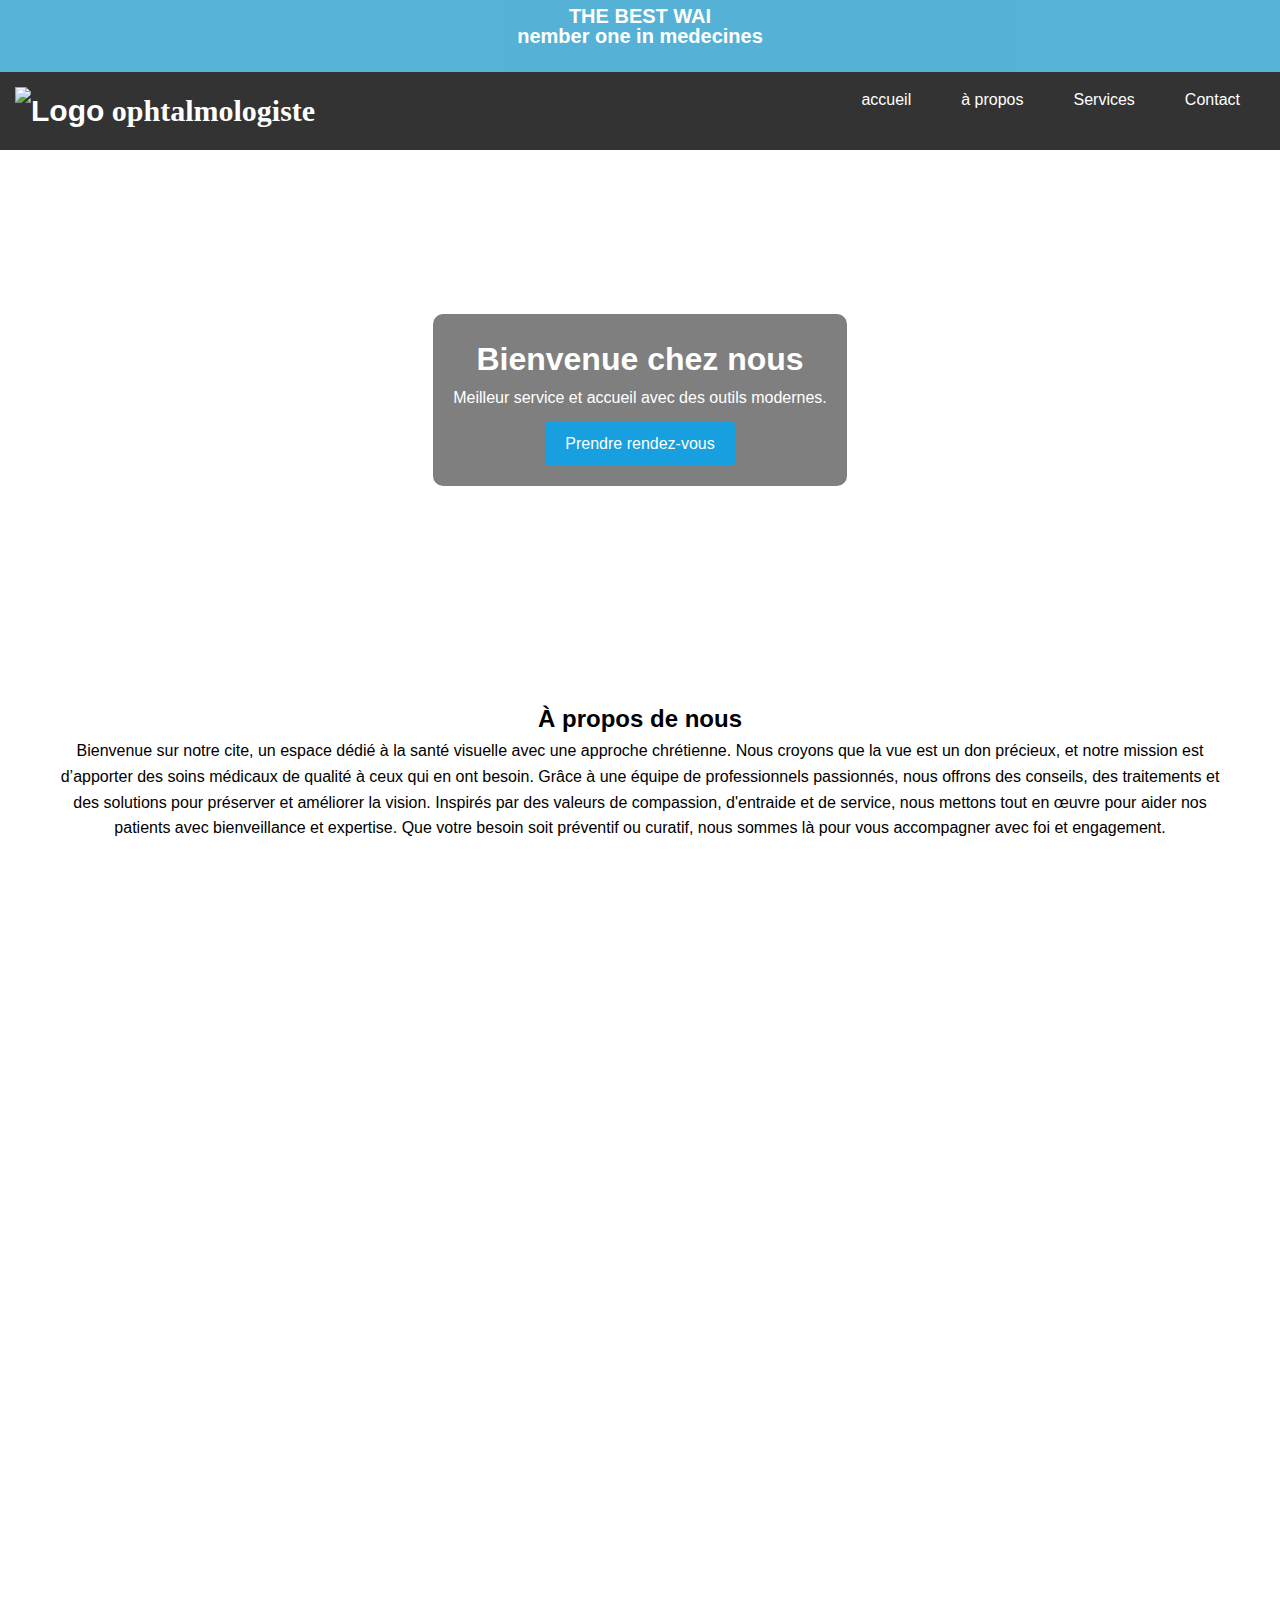
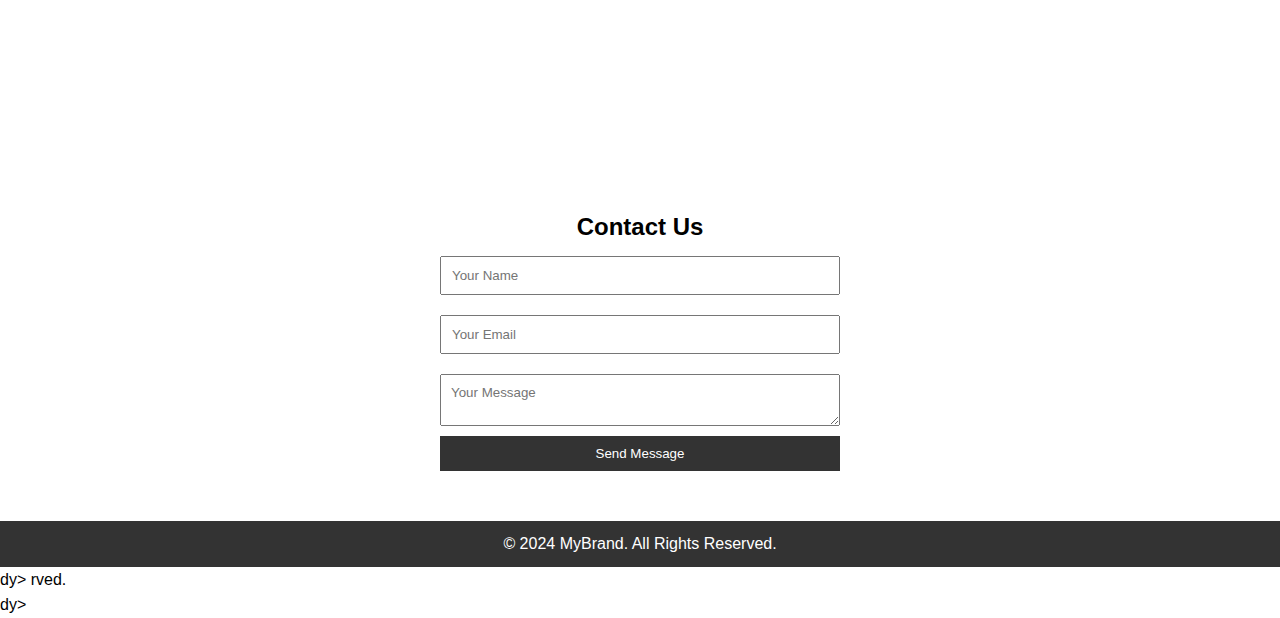
==== index.html @ 0e2961f7 "Update and rename html.html to index.html" ====
<!DOCTYPE html>
<html lang="en">
<head>
    <meta charset="UTF-8">




    <meta name="viewport" content="width=device-width, initial-scale=1.0">
    <title>Modern Business Website</title>
    <link rel="stylesheet" href="css.css">
    <script defer src="java script.js"></script>

</head>
<body>
      
    <div class="borderimg">nember one in medecines</div>

    <!-- Header Section -->
    
    <header>
        <div class="logo">
        
            <img src="https://encrypted-tbn0.gstatic.com/images?q=tbn:ANd9GcQ0e7bwdrdJiorG4YDumGVyzhPv2bju7knQDw&s" alt="Logo" width="100">
            ophtalmologiste
         
           
    
        </div>
        <nav>
            <ul>
                <li><a href="#home">accueil</a></li>
                <li><a href="#about">à propos</a></li>
                <li><a href="#services">Services</a></li>
                <li><a href="#contact">Contact</a></li>
            </ul>
        </nav>
    </header>

     


    <!-- Hero Section -->
    <section id="home" class="hero">
        <div class="hero-content">
            <h1>Bienvenue chez nous</h1>
            <p>Meilleur service et accueil avec des outils modernes.</p>
            <a href="#contact" class="btn">Prendre rendez-vous</a>
        </div>
    </section>

    <!-- About Section -->
    <section id="about">
        <h2>À propos de nous</h2>
        <p>Bienvenue sur notre cite, un espace dédié à la santé visuelle avec une approche chrétienne. Nous croyons que la vue est un don précieux, et notre mission est d’apporter des soins médicaux de qualité à ceux qui en ont besoin.

            Grâce à une équipe de professionnels passionnés, nous offrons des conseils, des traitements et des solutions pour préserver et améliorer la vision. Inspirés par des valeurs de compassion, d'entraide et de service, nous mettons tout en œuvre pour aider nos patients avec bienveillance et expertise.
            
            Que votre besoin soit préventif ou curatif, nous sommes là pour vous accompagner avec foi et engagement.</p>
    </section>

    <!-- Services Section -->
    <section id="services">
        <h2>Our Services</h2>
        <div class="service-box">
            <div class="service">
                <h3>Correction de la vision</h3>
                <p>Prescription et adaptation de lunettes et lentilles de contact.</p>
                <img src="https://images.pexels.com/photos/1130623/pexels-photo-1130623.jpeg?auto=compress&cs=tinysrgb&w=600" width="400" height="600">
            </div>
            <div class="service">
                <h3>Consultations ophtalmologiques </h3>
                <p>Examen complet de la vue pour diagnostiquer et traiter les troubles visuels.
                </p>
                <img src="https://images.pexels.com/photos/7580246/pexels-photo-7580246.jpeg?auto=compress&cs=tinysrgb&w=600&lazy=load" width="400" height="600">
            </div>
            <div class="service">
                <h3>Chirurgie des yeux</h3>
                <p>Interventions pour la cataracte, la correction de la vision au laser, et autres opérations.</p>
                <img src="https://images.pexels.com/photos/5765827/pexels-photo-5765827.jpeg?auto=compress&cs=tinysrgb&w=600" width="400" height="600">
            </div>
        </div>
    </section>

    <!-- Contact Section -->
    <section id="contact">
        <h2>Contact Us</h2>
        <form>
            <input type="text" placeholder="Your Name" required>
            <input type="email" placeholder="Your Email" required>
            <textarea placeholder="Your Message" required></textarea>
            <button type="submit">Send Message</button>
        </form>
    </section>

    <!-- Footer -->
    <footer>
        <p>&copy; 2024 MyBrand. All Rights Reserved.</p>
    </footer>

</body>
</html>dy>
</html>rved.</p>
    </footer>

</body>
</html>dy>
</html>
---- css.css ----
* {
    margin: 0;
    padding: 0;
    box-sizing: border-box;
    font-family: Arial, sans-serif;
}



  

body {
    line-height: 1.6;
    background-color: #ffffff;
}

/* Header */
header {
    display: flex;
    justify-content: space-between;
    padding: 15px;
    background: #333;
    color: #fff;
}

.logo {

    font-family: cursive;
    font-size: 30px;
    font-weight: bold;
}



.borderimg {
    position: relative;
    padding: 20px;
    text-align: center;
    font-size: 20px;
    font-weight: bold;
    background: rgba(4, 141, 196, 0.842); /* Semi-transparent blue */
    color: white; /* Text color */
    opacity: 0.8; /* Adjust transparency of border */
    
}

.borderimg::before {
    content: "THE BEST WAI";
    position: absolute;
    top: -15px; left: -15px; right: -15px; bottom: -15px;
    border: 15px solid transparent;
    border-image: url("https://www.w3schools.com/html/img_girl.jpg") 30 round;
    opacity: 1; /* Adjust transparency of border */
    pointer-events: none; /* Prevent interaction issues */
}

nav ul li:hover {
   color: #333;
   font-size: 17px;
}

section div a:hover{
   font-family: 'Segoe UI', Tahoma, Geneva, Verdana, sans-serif;
   font-size: 17px;
}


nav ul {
    list-style: none;
    display: flex;
    
}

nav ul li {
    margin: 0 25px;
}

nav ul li a {
    text-decoration: none;
    color: #fff;
}

/* Hero Section */
/*.hero {
    background: url('https://source.unsplash.com/1600x900/?business') no-repeat center center/cover;
    height: 100vh;
    display: flex;
    align-items: center;
    justify-content: center;
    text-align: center;
    color: white;
}*/
.hero {
    background-image: url("https://images.pexels.com/photos/356040/pexels-photo-356040.jpeg?auto=compress&cs=tinysrgb&w=1260&h=750&dpr=1");
    background-size: cover;
    background-position: center;
    height: 500px; /* Adjust height as needed */
    color: white; /* Ensure text is visible */
    text-align: center;
    display: flex;
    justify-content: center;
    align-items: center;
}



.hero-content {
    background: rgba(0, 0, 0, 0.5);
    padding: 20px;
    border-radius: 10px;
}

.btn {
    display: inline-block;
    margin-top: 10px;
    padding: 10px 20px;
    background: #179fdf;
    color: white;
    text-decoration: none;
    border-radius: 5px;
}

/* Sections */
section {
    padding: 50px;
    text-align: center;
}

.service-box {
    display: flex;
    justify-content: space-around;
}

.service {
    background: white;
    padding: 20px;
    width: 30%;
    box-shadow: 2px 2px 10px rgba(0, 0, 0, 0.1);

}

/* Contact */
form {
    display: flex;
    flex-direction: column;
    max-width: 400px;
    margin: auto;
}

form input, form textarea {
    margin: 10px 0;
    padding: 10px;
    width: 100%;
}

form button {
    padding: 10px;
    background: #333;
    color: white;
    border: none;
}

/* Footer */
footer {
    background: #333;
    color: white;
    text-align: center;
    padding: 10px;
}

/* Animation effect for services - Slide in from left */
#services {
    opacity: 0;
    transform: translateX(-100px); /* Start from the left */
    transition: opacity 1s ease-out, transform 1s ease-out;
}

#services.visible {
    opacity: 1;
    transform: translateX(0); /* Move to normal position */
}
/* Animation effect for services */
#about {
    opacity: 0;
    transform: translateY(50px);
    transition: opacity 1s ease-out, transform 1s ease-out;
}

#about.visible {
    opacity: 1;
    transform: translateY(0);






<style>
    body { background-color: red !important; }
</style>
}
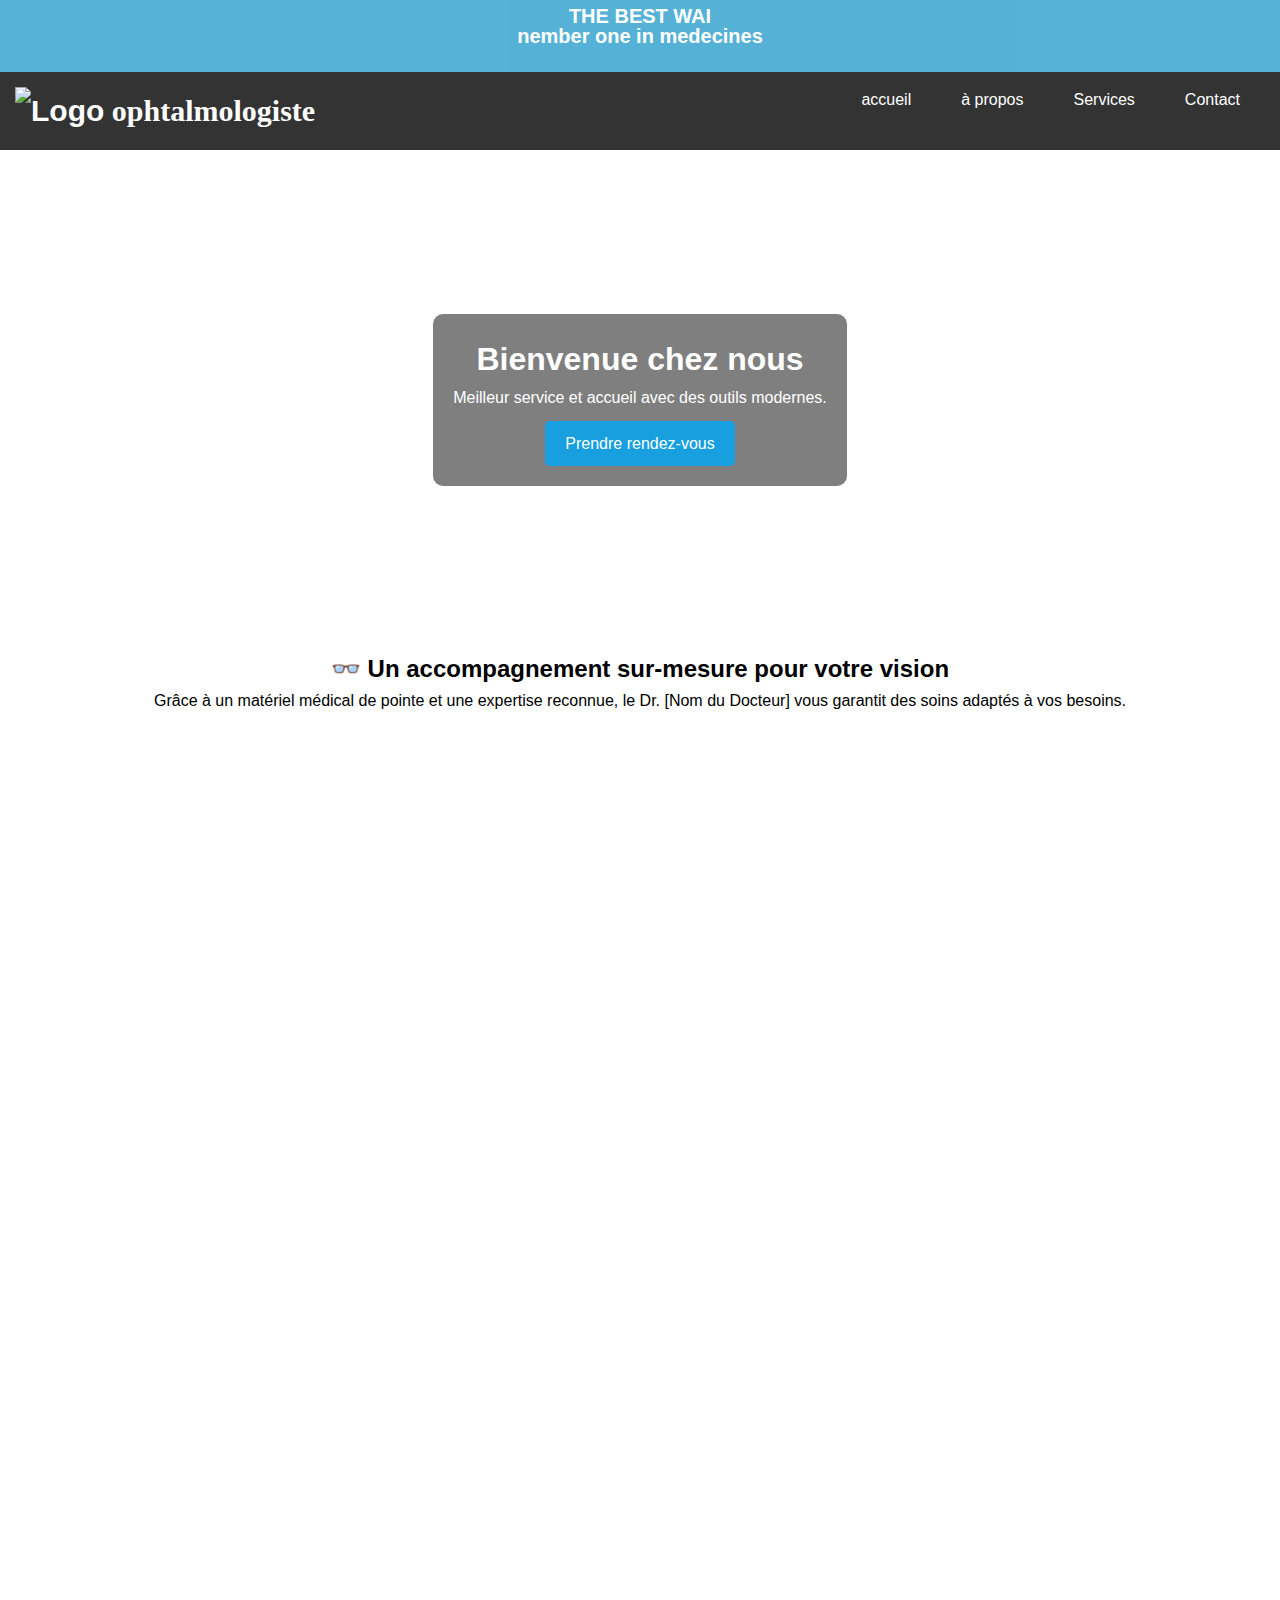
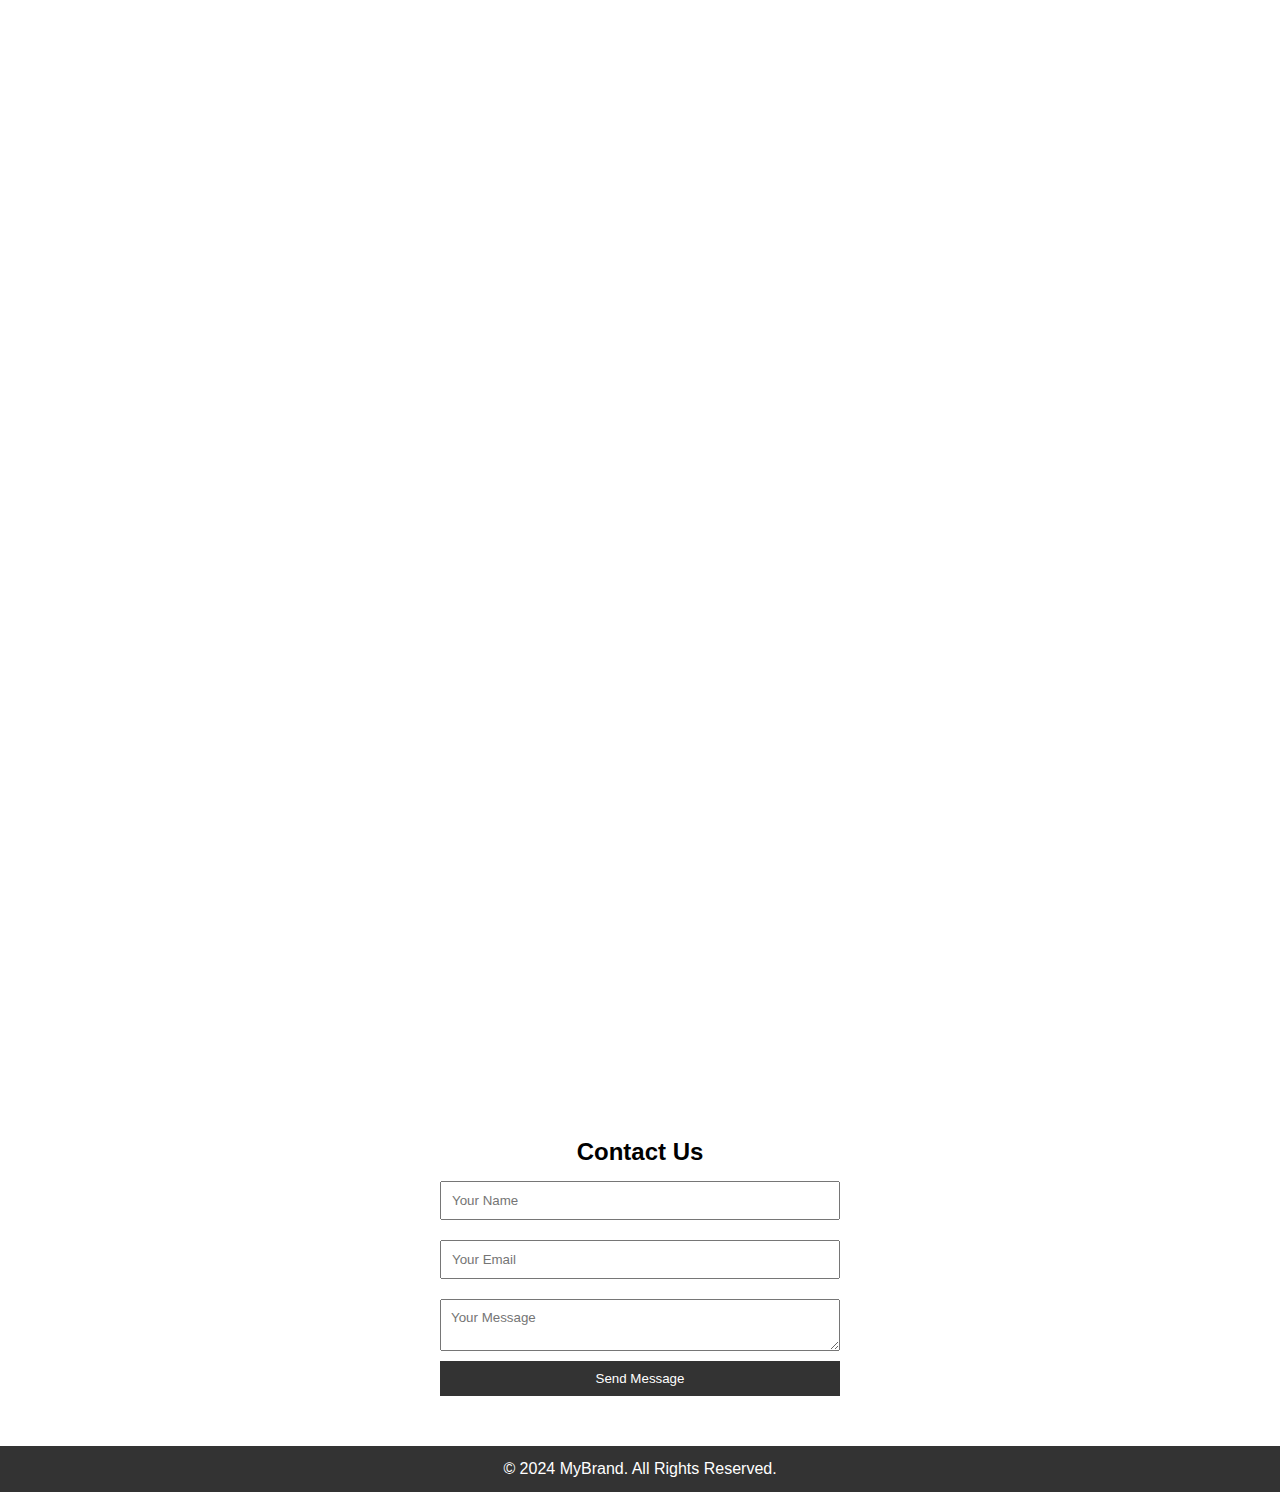
==== commit 9585efb6: "Update and rename html.html to index.html" ====
--- a/index.html
+++ b/index.html
@@ -2,15 +2,10 @@
 <html lang="en">
 <head>
     <meta charset="UTF-8">
-
-
-
-
     <meta name="viewport" content="width=device-width, initial-scale=1.0">
     <title>Modern Business Website</title>
     <link rel="stylesheet" href="css.css">
     <script defer src="java script.js"></script>
-
 </head>
 <body>
       
@@ -49,16 +44,11 @@
         </div>
     </section>
 
-    <!-- About Section -->
-    <section id="about">
-        <h2>À propos de nous</h2>
-        <p>Bienvenue sur notre cite, un espace dédié à la santé visuelle avec une approche chrétienne. Nous croyons que la vue est un don précieux, et notre mission est d’apporter des soins médicaux de qualité à ceux qui en ont besoin.
-
-            Grâce à une équipe de professionnels passionnés, nous offrons des conseils, des traitements et des solutions pour préserver et améliorer la vision. Inspirés par des valeurs de compassion, d'entraide et de service, nous mettons tout en œuvre pour aider nos patients avec bienveillance et expertise.
-            
-            Que votre besoin soit préventif ou curatif, nous sommes là pour vous accompagner avec foi et engagement.</p>
-    </section>
-
+    <div class="title2">
+        <h2>👓 Un accompagnement sur-mesure pour votre vision</h2>
+            <a>Grâce à un matériel médical de pointe et une expertise reconnue, le Dr. [Nom du Docteur] vous garantit des soins adaptés à vos besoins.</a> 
+   
+    </div>
     <!-- Services Section -->
     <section id="services">
         <h2>Our Services</h2>
@@ -80,6 +70,46 @@
                 <img src="https://images.pexels.com/photos/5765827/pexels-photo-5765827.jpeg?auto=compress&cs=tinysrgb&w=600" width="400" height="600">
             </div>
         </div>
+        <div class="service2-box">
+
+            <div class="service">
+                <h3>Adaptation de lunettes et lentilles de contact </h3>
+                <p> Solutions sur mesure pour un confort optimal.</p>
+                <img src="https://images.pexels.com/photos/1130623/pexels-photo-1130623.jpeg?auto=compress&cs=tinysrgb&w=600" width="400" height="600">
+            </div>
+            <div class="service">
+                <h3>Traitement de la fatigue oculaire et de la sécheresse des yeux </h3>
+                <p> Solutions pour améliorer le confort visuel au quotidien.
+                </p>
+                <img src="https://images.pexels.com/photos/7580246/pexels-photo-7580246.jpeg?auto=compress&cs=tinysrgb&w=600&lazy=load" width="400" height="600">
+            </div>
+            <div class="service">
+                <h3>✔️ Urgences et soins spécialisés</h3>
+                <p>Interventions pour la cataracte, la correction de la vision au laser, et autres opérations.</p>
+                <img src="https://images.pexels.com/photos/5765827/pexels-photo-5765827.jpeg?auto=compress&cs=tinysrgb&w=600" width="400" height="600">
+            </div>
+
+        </div>
+    </section>
+
+
+
+     <!-- About Section -->
+     <section id="about">
+        <div class="about-container">
+            <div>
+                <h2>À propos de nous </h2>
+                <p>Bienvenue sur notre cite, un espace dédié à la santé visuelle avec une approche chrétienne. Nous croyons que la vue est un don précieux, et notre mission est d’apporter des soins médicaux de qualité à ceux qui en ont besoin.
+
+                    Grâce à une équipe de professionnels passionnés, nous offrons des conseils, des traitements et des solutions pour préserver et améliorer la vision. Inspirés par des valeurs de compassion, d'entraide et de service, nous mettons tout en œuvre pour aider nos patients avec bienveillance et expertise.
+            
+                     Que votre besoin soit préventif ou curatif, nous sommes là pour vous accompagner avec foi et engagement.</p>
+            </div>
+            <div class="doctor-info">
+                <h2>Dr.KADARY</h2>
+                <p>Le Dr.KADARY est un ophtalmologiste expérimenté,age de 38, spécialisé dans le diagnostic et le traitement des maladies des yeux. Avec une approche professionnelle et humaine, il prend en charge une large gamme de pathologies oculaires, telles que la myopie, l'hypermétropie, l’astigmatisme, la cataracte et le glaucome.</p>
+            </div>
+        </div>
     </section>
 
     <!-- Contact Section -->
@@ -99,10 +129,4 @@
     </footer>
 
 </body>
-</html>dy>
-</html>rved.</p>
-    </footer>
-
-</body>
-</html>dy>
 </html>
--- a/css.css
+++ b/css.css
@@ -91,7 +91,7 @@
     color: white;
 }*/
 .hero {
-    background-image: url("https://images.pexels.com/photos/356040/pexels-photo-356040.jpeg?auto=compress&cs=tinysrgb&w=1260&h=750&dpr=1");
+    background-image: url("https://images.pexels.com/photos/6749792/pexels-photo-6749792.jpeg?auto=compress&cs=tinysrgb&w=600");
     background-size: cover;
     background-position: center;
     height: 500px; /* Adjust height as needed */
@@ -120,6 +120,29 @@
     border-radius: 5px;
 }
 
+
+.about-container {
+    display: grid;
+    grid-template-columns: 1fr 1fr; /* عمودين متساويين */
+    gap: 20px;
+    width: 100%; /* تأكد أن الحاوية تأخذ عرضًا كاملاً */
+    max-width: 1200px; /* أو أي قيمة مناسبة */
+    margin: auto; /* توسيط العنصر */
+    text-align: left; /* لجعل النص يظهر بشكل جيد */
+}
+
+.about-container h2 {
+    text-align: center;
+    width: 100%; /* يضمن أن العنوان يأخذ عرض العنصر بالكامل */
+}
+
+.title2 {
+    text-align: center;
+    width: 100%; /* يضمن أن العنوان يأخذ عرض العنصر بالكامل */
+}
+
+
+
 /* Sections */
 section {
     padding: 50px;
@@ -127,6 +150,11 @@
 }
 
 .service-box {
+    display: flex;
+    justify-content: space-around;
+}
+
+.service2-box {
     display: flex;
     justify-content: space-around;
 }
@@ -189,13 +217,4 @@
 #about.visible {
     opacity: 1;
     transform: translateY(0);
-
-
-
-
-
-
-<style>
-    body { background-color: red !important; }
-</style>
-}
+}
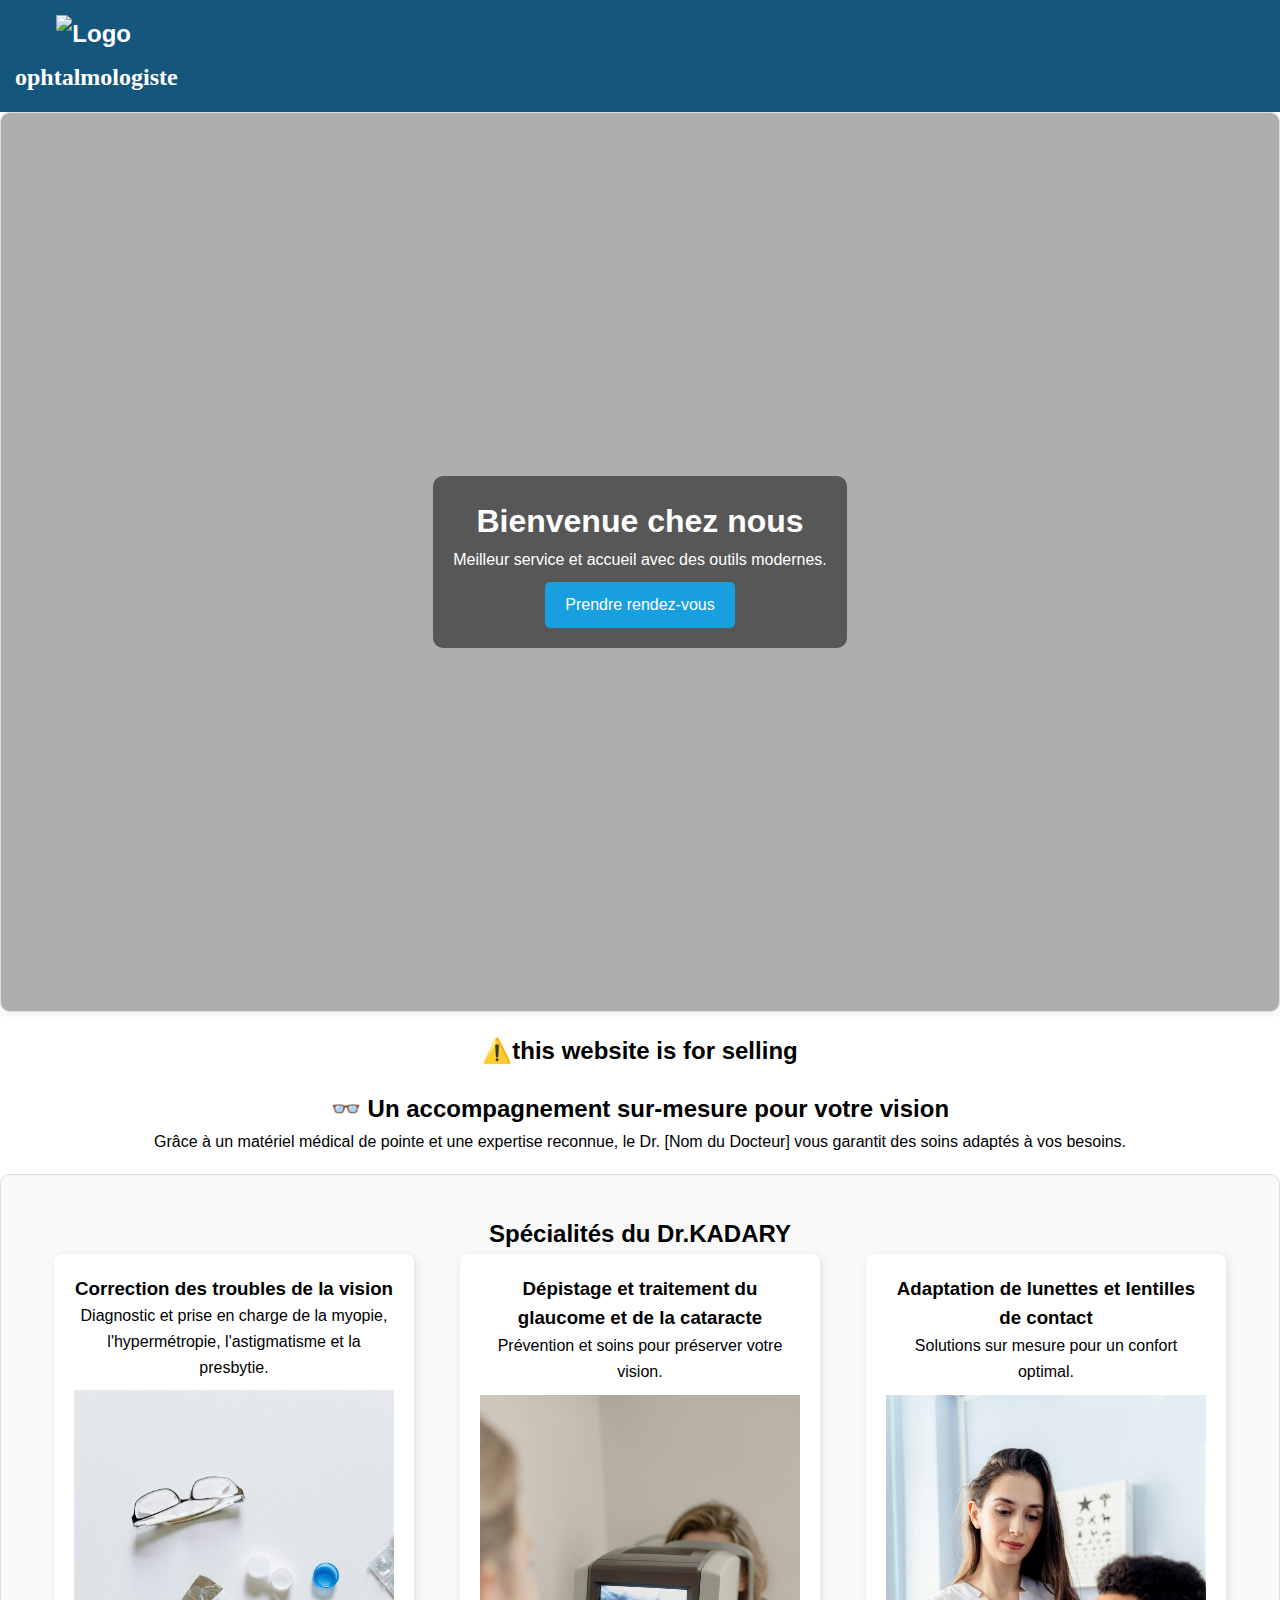
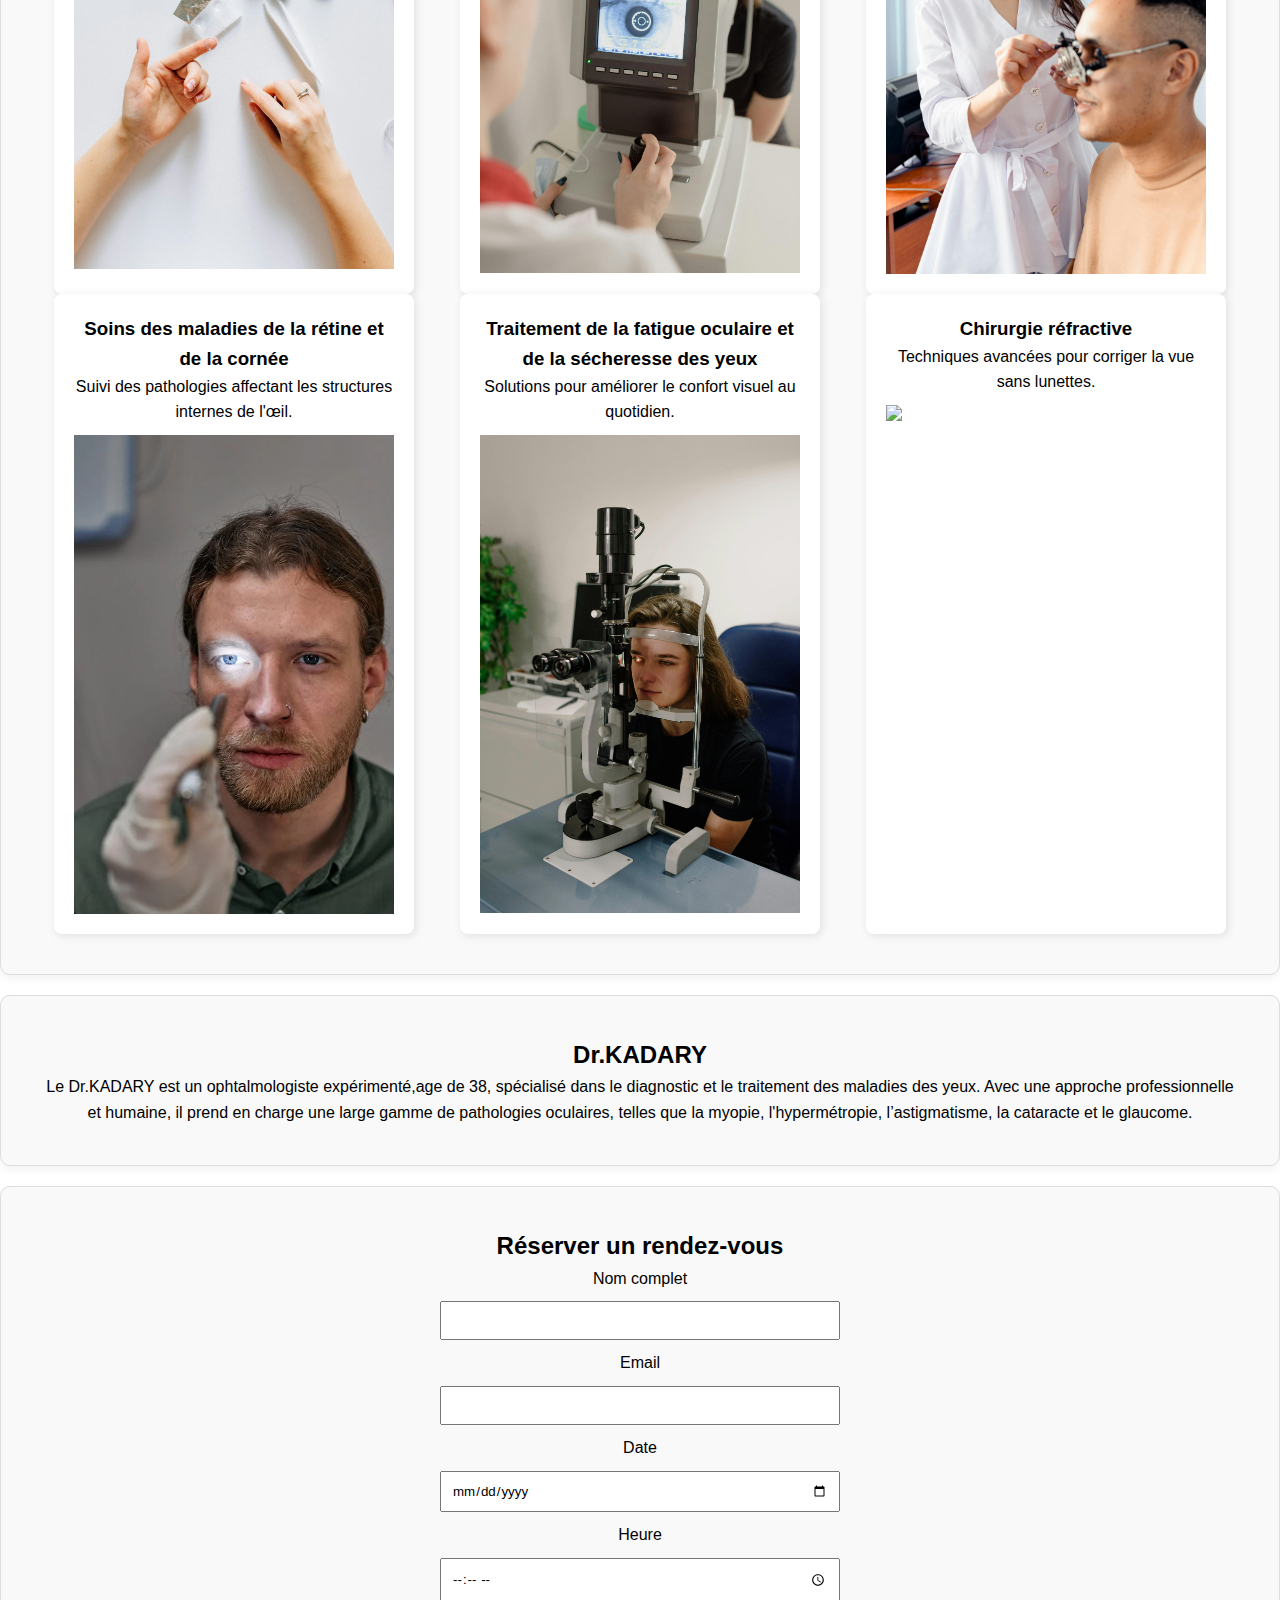
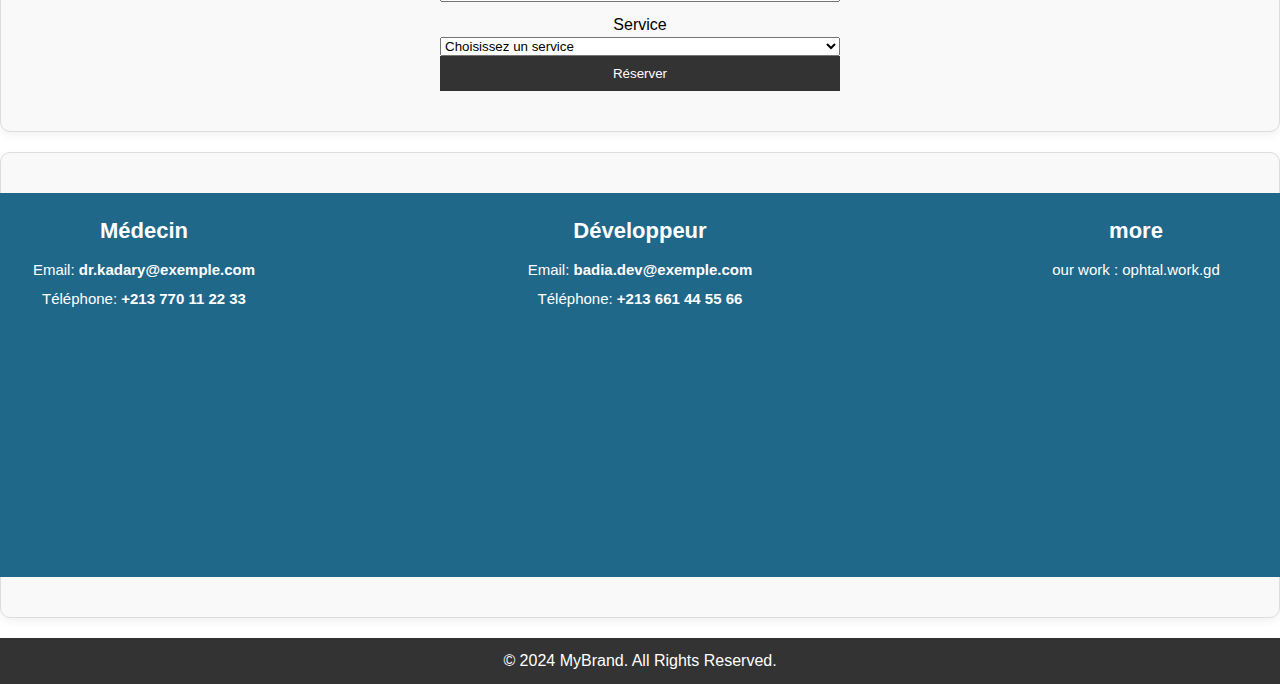
==== commit d5d5bc1a: "Update and rename html.html to index.html" ====
--- a/index.html
+++ b/index.html
@@ -6,10 +6,13 @@
     <title>Modern Business Website</title>
     <link rel="stylesheet" href="css.css">
     <script defer src="java script.js"></script>
+
+    <link rel="stylesheet" href="https://cdnjs.cloudflare.com/ajax/libs/font-awesome/6.5.0/css/all.min.css">
+
+
 </head>
 <body>
       
-    <div class="borderimg">nember one in medecines</div>
 
     <!-- Header Section -->
     
@@ -22,98 +25,113 @@
            
     
         </div>
-        <nav>
+        <!--<nav>
             <ul>
                 <li><a href="#home">accueil</a></li>
                 <li><a href="#about">à propos</a></li>
                 <li><a href="#services">Services</a></li>
                 <li><a href="#contact">Contact</a></li>
             </ul>
-        </nav>
+        </nav>-->
+
+
+        <nav>
+            <ul>
+              <li><a href="#home" class="nav-link nav-delay-1">accueil</a></li>
+              <li><a href="#about" class="nav-link nav-delay-2">à propos</a></li>
+              <li><a href="#services" class="nav-link nav-delay-3">services</a></li>
+              <li><a href="#contact" class="nav-link nav-delay-4">contact</a></li>
+            </ul>
+          </nav>
+          
     </header>
 
      
-
-
+   
+    
     <!-- Hero Section -->
     <section id="home" class="hero">
-        <div class="hero-content">
+
+        <div class="hero-content fade-in">
             <h1>Bienvenue chez nous</h1>
             <p>Meilleur service et accueil avec des outils modernes.</p>
-            <a href="#contact" class="btn">Prendre rendez-vous</a>
+            <a href="#booking" class="btn book-btn" data-service="Glaucome et cataracte">Prendre rendez-vous</a>
+    
         </div>
     </section>
-
+    <div class="title2">
+        <h2>⚠️this website is for selling</h2>
+    </div>
+ 
+    
+    
     <div class="title2">
         <h2>👓 Un accompagnement sur-mesure pour votre vision</h2>
             <a>Grâce à un matériel médical de pointe et une expertise reconnue, le Dr. [Nom du Docteur] vous garantit des soins adaptés à vos besoins.</a> 
    
     </div>
     <!-- Services Section -->
-    <section id="services">
-        <h2>Our Services</h2>
+    <section id="services fide in">
+        <h2>Spécialités du Dr.KADARY</h2>
         <div class="service-box">
-            <div class="service">
-                <h3>Correction de la vision</h3>
-                <p>Prescription et adaptation de lunettes et lentilles de contact.</p>
-                <img src="https://images.pexels.com/photos/1130623/pexels-photo-1130623.jpeg?auto=compress&cs=tinysrgb&w=600" width="400" height="600">
-            </div>
-            <div class="service">
-                <h3>Consultations ophtalmologiques </h3>
-                <p>Examen complet de la vue pour diagnostiquer et traiter les troubles visuels.
-                </p>
-                <img src="https://images.pexels.com/photos/7580246/pexels-photo-7580246.jpeg?auto=compress&cs=tinysrgb&w=600&lazy=load" width="400" height="600">
-            </div>
-            <div class="service">
-                <h3>Chirurgie des yeux</h3>
-                <p>Interventions pour la cataracte, la correction de la vision au laser, et autres opérations.</p>
-                <img src="https://images.pexels.com/photos/5765827/pexels-photo-5765827.jpeg?auto=compress&cs=tinysrgb&w=600" width="400" height="600">
+            <div class="service"
+                data-service="Correction de la vision">
+                <h3>Correction des troubles de la vision</h3>
+                <p> Diagnostic et prise en charge de la myopie, l'hypermétropie, l'astigmatisme et la presbytie.</p>
+                <img src="pexels1.jpg" class="responsive-img">
+            </div>
+            <div class="service"
+                data-service="Correction de la vision">
+                <h3>Dépistage et traitement du glaucome et de la cataracte</h3>
+                <p>Prévention et soins pour préserver votre vision.</p>
+                <img src="pexels2.jpg" class="responsive-img">
+            </div>
+            <div class="service"
+                data-service="Correction de la vision">
+                <h3>Adaptation de lunettes et lentilles de contact</h3>
+                <p>Solutions sur mesure pour un confort optimal.</p>
+                <img src="pexels3.jpg" class="responsive-img">
             </div>
         </div>
         <div class="service2-box">
 
-            <div class="service">
-                <h3>Adaptation de lunettes et lentilles de contact </h3>
-                <p> Solutions sur mesure pour un confort optimal.</p>
-                <img src="https://images.pexels.com/photos/1130623/pexels-photo-1130623.jpeg?auto=compress&cs=tinysrgb&w=600" width="400" height="600">
-            </div>
-            <div class="service">
-                <h3>Traitement de la fatigue oculaire et de la sécheresse des yeux </h3>
-                <p> Solutions pour améliorer le confort visuel au quotidien.
-                </p>
-                <img src="https://images.pexels.com/photos/7580246/pexels-photo-7580246.jpeg?auto=compress&cs=tinysrgb&w=600&lazy=load" width="400" height="600">
-            </div>
-            <div class="service">
-                <h3>✔️ Urgences et soins spécialisés</h3>
-                <p>Interventions pour la cataracte, la correction de la vision au laser, et autres opérations.</p>
-                <img src="https://images.pexels.com/photos/5765827/pexels-photo-5765827.jpeg?auto=compress&cs=tinysrgb&w=600" width="400" height="600">
+            <div class="service"
+                data-service="Correction de la vision">
+                <h3>Soins des maladies de la rétine et de la cornée </h3>
+                <p> Suivi des pathologies affectant les structures internes de l'œil.</p>
+                <img src="pexels4.jpg" class="responsive-img">
+            </div>
+            <div class="service"
+                data-service="Correction de la vision">
+                <h3>Traitement de la fatigue oculaire et de la sécheresse des yeux  </h3>
+                <p> Solutions pour améliorer le confort visuel au quotidien.</p>
+                <img src="pexels5.jpg" class="responsive-img">
+            </div>
+            <div class="service"
+                data-service="Correction de la vision">
+                <h3>Chirurgie réfractive</h3>
+                <p> Techniques avancées pour corriger la vue sans lunettes.</p>
+                <img src="https://images.pexels.com/photos/5765827/pexels-photo-5765827.jpeg?auto=compress&cs=tinysrgb&w=600" class="responsive-img">
             </div>
 
         </div>
     </section>
 
 
+    
+    
 
      <!-- About Section -->
-     <section id="about">
-        <div class="about-container">
-            <div>
-                <h2>À propos de nous </h2>
-                <p>Bienvenue sur notre cite, un espace dédié à la santé visuelle avec une approche chrétienne. Nous croyons que la vue est un don précieux, et notre mission est d’apporter des soins médicaux de qualité à ceux qui en ont besoin.
-
-                    Grâce à une équipe de professionnels passionnés, nous offrons des conseils, des traitements et des solutions pour préserver et améliorer la vision. Inspirés par des valeurs de compassion, d'entraide et de service, nous mettons tout en œuvre pour aider nos patients avec bienveillance et expertise.
-            
-                     Que votre besoin soit préventif ou curatif, nous sommes là pour vous accompagner avec foi et engagement.</p>
-            </div>
+        <section id="about">
             <div class="doctor-info">
                 <h2>Dr.KADARY</h2>
                 <p>Le Dr.KADARY est un ophtalmologiste expérimenté,age de 38, spécialisé dans le diagnostic et le traitement des maladies des yeux. Avec une approche professionnelle et humaine, il prend en charge une large gamme de pathologies oculaires, telles que la myopie, l'hypermétropie, l’astigmatisme, la cataracte et le glaucome.</p>
             </div>
-        </div>
-    </section>
-
-    <!-- Contact Section -->
-    <section id="contact">
+        
+        </section>
+
+      <!-- Contact Section -->
+    <!--  <section id="contact">
         <h2>Contact Us</h2>
         <form>
             <input type="text" placeholder="Your Name" required>
@@ -122,11 +140,85 @@
             <button type="submit">Send Message</button>
         </form>
     </section>
-
-    <!-- Footer -->
+-->
+
+<section id="booking">
+  <h2>Réserver un rendez-vous</h2>
+  <form id="booking-form">
+
+    <label for="name">Nom complet</label>
+    <input type="text" id="name" name="name" required>
+
+    <label for="email">Email</label>
+    <input type="email" id="email" name="email" required>
+
+    <label for="date">Date</label>
+    <input type="date" id="date" name="date" required>
+
+    <label for="time">Heure</label>
+    <input type="time" id="time" name="time" required>
+
+    <label for="service-select">Service</label>
+    <select name="service" id="service-select" required>
+      <option value="">Choisissez un service</option>
+      <option value="Correction de la vision">Correction de la vision</option>
+      <option value="Glaucome et cataracte">Glaucome et cataracte</option>
+      <option value="Lunettes et lentilles">Lunettes et lentilles</option>
+      <option value="Rétine et cornée">Rétine et cornée</option>
+      <option value="Fatigue oculaire">Fatigue oculaire</option>
+      <option value="Chirurgie réfractive">Chirurgie réfractive</option>
+    </select>
+
+    <button type="submit">Réserver</button>
+  </form>
+
+  <div id="confirmation-message" style="display: none; margin-top: 10px; color: green;">
+    Votre rendez-vous a été enregistré avec succès !
+  </div>
+</section>
+
+
+    
+    
+    
+   
+
+</section>
+
+<!-- Contact Information Section -->
+<section id="contact-info">
+    <div class="full-width-container">
+        <div class="box-info">
+            <div class="contact-box-left">
+               <h3>Médecin</h3>
+               <p>Email: <a href="mailto:dr.kadary@exemple.com">dr.kadary@exemple.com</a></p>
+               <p>Téléphone: <a href="tel:+213770112233">+213 770 11 22 33</a></p>
+            </div>
+            <div class="contact-box-right">
+                <h3>Développeur</h3>
+                <p>Email: <a href="mailto:badia.dev@exemple.com">badia.dev@exemple.com</a></p>
+                <p>Téléphone: <a href="tel:+213661445566">+213 661 44 55 66</a></p>
+            </div>
+            <div class="contact-box-right">
+                <h3>more</h3>
+                <p>our work : ophtal.work.gd</p>
+        
+            </div>
+        </div>
+    </div>
+  </section>
+   <!-- Footer -->
     <footer>
         <p>&copy; 2024 MyBrand. All Rights Reserved.</p>
     </footer>
 
+  
+    <button id="scrollTopBtn" title="Retour en haut">
+        <i class="fas fa-arrow-up"></i>
+      </button>
+      
+
+
+
 </body>
 </html>
--- a/css.css
+++ b/css.css
@@ -1,220 +1,378 @@
-* {
-    margin: 0;
-    padding: 0;
-    box-sizing: border-box;
-    font-family: Arial, sans-serif;
-}
-
-
-
-  
-
-body {
-    line-height: 1.6;
-    background-color: #ffffff;
-}
-
-/* Header */
-header {
-    display: flex;
-    justify-content: space-between;
-    padding: 15px;
-    background: #333;
-    color: #fff;
-}
-
-.logo {
-
-    font-family: cursive;
-    font-size: 30px;
-    font-weight: bold;
-}
-
-
-
-.borderimg {
-    position: relative;
-    padding: 20px;
-    text-align: center;
-    font-size: 20px;
-    font-weight: bold;
-    background: rgba(4, 141, 196, 0.842); /* Semi-transparent blue */
-    color: white; /* Text color */
-    opacity: 0.8; /* Adjust transparency of border */
-    
-}
-
-.borderimg::before {
-    content: "THE BEST WAI";
-    position: absolute;
-    top: -15px; left: -15px; right: -15px; bottom: -15px;
-    border: 15px solid transparent;
-    border-image: url("https://www.w3schools.com/html/img_girl.jpg") 30 round;
-    opacity: 1; /* Adjust transparency of border */
-    pointer-events: none; /* Prevent interaction issues */
-}
-
-nav ul li:hover {
-   color: #333;
-   font-size: 17px;
-}
-
-section div a:hover{
-   font-family: 'Segoe UI', Tahoma, Geneva, Verdana, sans-serif;
-   font-size: 17px;
-}
-
-
-nav ul {
-    list-style: none;
-    display: flex;
-    
-}
-
-nav ul li {
-    margin: 0 25px;
-}
-
-nav ul li a {
-    text-decoration: none;
-    color: #fff;
-}
-
-/* Hero Section */
-/*.hero {
-    background: url('https://source.unsplash.com/1600x900/?business') no-repeat center center/cover;
-    height: 100vh;
-    display: flex;
-    align-items: center;
-    justify-content: center;
-    text-align: center;
-    color: white;
-}*/
-.hero {
-    background-image: url("https://images.pexels.com/photos/6749792/pexels-photo-6749792.jpeg?auto=compress&cs=tinysrgb&w=600");
-    background-size: cover;
-    background-position: center;
-    height: 500px; /* Adjust height as needed */
-    color: white; /* Ensure text is visible */
-    text-align: center;
-    display: flex;
-    justify-content: center;
-    align-items: center;
-}
-
-
-
-.hero-content {
-    background: rgba(0, 0, 0, 0.5);
-    padding: 20px;
-    border-radius: 10px;
-}
-
-.btn {
-    display: inline-block;
-    margin-top: 10px;
-    padding: 10px 20px;
-    background: #179fdf;
-    color: white;
-    text-decoration: none;
-    border-radius: 5px;
-}
-
-
-.about-container {
-    display: grid;
-    grid-template-columns: 1fr 1fr; /* عمودين متساويين */
-    gap: 20px;
-    width: 100%; /* تأكد أن الحاوية تأخذ عرضًا كاملاً */
-    max-width: 1200px; /* أو أي قيمة مناسبة */
-    margin: auto; /* توسيط العنصر */
-    text-align: left; /* لجعل النص يظهر بشكل جيد */
-}
-
-.about-container h2 {
-    text-align: center;
-    width: 100%; /* يضمن أن العنوان يأخذ عرض العنصر بالكامل */
-}
-
-.title2 {
-    text-align: center;
-    width: 100%; /* يضمن أن العنوان يأخذ عرض العنصر بالكامل */
-}
-
-
-
-/* Sections */
-section {
-    padding: 50px;
-    text-align: center;
-}
-
-.service-box {
-    display: flex;
-    justify-content: space-around;
-}
-
-.service2-box {
-    display: flex;
-    justify-content: space-around;
-}
-
-.service {
-    background: white;
-    padding: 20px;
-    width: 30%;
-    box-shadow: 2px 2px 10px rgba(0, 0, 0, 0.1);
-
-}
-
-/* Contact */
-form {
-    display: flex;
-    flex-direction: column;
-    max-width: 400px;
-    margin: auto;
-}
-
-form input, form textarea {
-    margin: 10px 0;
-    padding: 10px;
-    width: 100%;
-}
-
-form button {
-    padding: 10px;
-    background: #333;
-    color: white;
-    border: none;
-}
-
-/* Footer */
-footer {
-    background: #333;
-    color: white;
-    text-align: center;
-    padding: 10px;
-}
-
-/* Animation effect for services - Slide in from left */
-#services {
-    opacity: 0;
-    transform: translateX(-100px); /* Start from the left */
-    transition: opacity 1s ease-out, transform 1s ease-out;
-}
-
-#services.visible {
-    opacity: 1;
-    transform: translateX(0); /* Move to normal position */
-}
-/* Animation effect for services */
-#about {
-    opacity: 0;
-    transform: translateY(50px);
-    transition: opacity 1s ease-out, transform 1s ease-out;
-}
-
-#about.visible {
-    opacity: 1;
-    transform: translateY(0);
-}
+* {
+  margin: 0;
+  padding: 0;
+  box-sizing: border-box;
+  font-family: Arial, sans-serif;
+}*
+
+body {
+  line-height: 1.6;
+  background-color: #ffffff;
+  overflow-x: hidden; /* يمنع التمرير الأفقي */
+}
+
+header {
+  display: flex;
+  justify-content: space-between;
+  align-items: center;
+  padding: 15px;
+  background: #15567c;
+  color: #fff;
+  flex-wrap: wrap;
+}
+
+.logo {
+  font-family: cursive;
+  font-size: 24px;
+  font-weight: bold;
+  display: flex;
+  align-items: center;
+  flex-direction: column;
+}
+
+.logo img {
+  width: 80px;
+  margin-bottom: 5px;
+}
+
+nav ul {
+  list-style: none;
+  display: flex;
+  flex-wrap: wrap;
+  gap: 15px;
+}
+
+nav ul li a {
+  text-decoration: none;
+  color: #fff;
+}
+
+section {
+  padding: 40px;
+  text-align: center;
+  border: 1px solid #ddd;
+  border-radius: 10px;
+  background-color: #f9f9f9;
+  margin: 20px auto;
+  /*max-width: 1200px;*/
+  box-shadow: 0 4px 8px rgba(0,0,0,0.05);
+}
+.hero {
+  background-image: 
+  linear-gradient(rgba(0, 0, 0, 0.3), rgba(0, 0, 0, 0.3)),
+  url("https://images.pexels.com/photos/6749792/pexels-photo-6749792.jpeg?auto=compress&cs=tinysrgb&w=600");
+  background-size: cover; /* تأكد من أن الصورة تغطي كامل الخلفية */
+  background-position: center; /* وضع الصورة في المنتصف */
+  height: 100vh; /* استخدم ارتفاع الشاشة بالكامل */
+  width: 100%; /* تأكد من أن العرض يغطي كامل الشاشة */
+  display: flex;
+  justify-content: center;
+  align-items: center;
+  color: white;
+  margin: 0; /* إزالة أي هوامش قد تظهر */
+}
+
+.hero-content {
+  background: rgba(0, 0, 0, 0.5);
+  padding: 20px;
+  border-radius: 10px;
+}
+
+.btn {
+  display: inline-block;
+  margin-top: 10px;
+  padding: 10px 20px;
+  background: #179fdf;
+  color: white;
+  text-decoration: none;
+  border-radius: 5px;
+}
+
+.title2 {
+  text-align: center;
+  margin: 20px;
+}
+
+.service-box,
+.service2-box {
+  display: flex;
+  justify-content: space-around;
+  flex-wrap: wrap;
+  gap: 20px;
+}
+
+.service {
+  background: white;
+  padding: 20px;
+  width: 30%;
+  box-shadow: 2px 2px 10px rgba(0, 0, 0, 0.1);
+  border-radius: 8px;
+}
+
+.responsive-img {
+  max-width: 100%;
+  height: auto;
+  display: block;
+  margin-top: 10px;
+}
+
+form {
+  display: flex;
+  flex-direction: column;
+  max-width: 400px;
+  margin: auto;
+}
+
+form input, form textarea {
+  margin: 10px 0;
+  padding: 10px;
+  width: 100%;
+}
+
+form button {
+  padding: 10px;
+  background: #333;
+  color: white;
+  border: none;
+}
+
+footer {
+  background: #333;
+  color: white;
+  text-align: center;
+  padding: 10px;
+}
+
+/* Responsive Styles */
+@media (max-width: 768px) {
+  section {
+    padding: 20px 10px;
+  }
+    
+  .service-box,
+  .service2-box {
+    flex-direction: column;
+    align-items: center;
+  }
+    
+  .service {
+    width: 90%;
+    margin-bottom: 20px;
+    cursor: pointer; /* لجعل المستطيل قابلًا للنقر */
+    transition: transform 0.3s ease, box-shadow 0.3s ease; /* تأثير التحريك عند التمرير */
+     }
+    
+   .service:hover {
+    transform: scale(1.05); /*تكبير العنصر قليلاً عند التمرير */
+    box-shadow: 2px 2px 15px rgba(0, 0, 0, 0.3);
+   }
+
+
+
+
+
+  nav ul {
+    flex-direction: column;
+    gap: 10px;
+    align-items: center;
+  }
+
+  .hero {
+    height: auto;
+    padding: 40px 10px;
+  }
+
+  .a{
+    font   : 20px;
+  }
+
+  .hero-content h1 {
+    font-size: 24px;
+  }
+
+  .btn {
+    font-size: 14px;
+    padding: 8px 16px;
+  }
+    
+#booking {
+    background-color: #f9f9f9;
+    padding: 40px 20px;
+    text-align: center;
+}
+
+#booking h2 {
+    margin-bottom: 20px;
+    font-size: 28px;
+    color: #15567c;
+}
+
+#booking-form {
+    max-width: 500px;
+    margin: auto;
+    display: flex;
+    flex-direction: column;
+    gap: 15px;
+}
+
+#booking-form label {
+    text-align: left;
+    font-weight: bold;
+    color: #333;
+}
+
+#booking-form input,
+#booking-form select,
+#booking-form button {
+    padding: 12px;
+    font-size: 16px;
+    border: 1px solid #ccc;
+    border-radius: 8px;
+    outline: none;
+}
+
+#booking-form input:focus,
+#booking-form select:focus {
+    border-color: #179fdf;
+    box-shadow: 0 0 5px rgba(23, 159, 223, 0.5);
+}
+
+#booking-form button {
+    background-color: #15567c;
+    color: white;
+    cursor: pointer;
+    transition: background 0.3s;
+}
+
+#booking-form button:hover {
+    background-color: #179fdf;
+}
+
+}      
+
+.box-info {
+  background-color: rgb(31, 104, 138);
+  color: white;
+  padding: 20px;
+  margin: 0; /* <-- نحي margin كاملًا */
+  display: flex;
+  justify-content: space-between;
+  flex-wrap: wrap;
+  width: 100vw; /* يغطي كامل عرض الشاشة */
+}
+
+/*.box-info {
+  background-color: rgb(31, 104, 138);
+  color: white;
+  padding: 20px;
+  margin-top: 10px;
+  display: flex;
+  justify-content: space-between; /* باش يكونو جهة اليمين و جهة اليسار */
+  /*flex-wrap: wrap;
+}*/
+
+.contact-box-left,
+.contact-box-right {
+  width: 20%; /* كل جهة تاخذ تقريبا نصف */
+}
+
+.contact-box-left h3,
+.contact-box-right h3 {
+  margin-bottom: 10px;
+  font-size: 22px;
+}
+
+.contact-box-left p,
+.contact-box-right p {
+  font-size: 15px;
+  margin: 5px 0;
+}
+
+.contact-box-left a,
+.contact-box-right a {
+  color: white;
+  font-weight: bold;
+  text-decoration: none;
+}
+
+.contact-box-left a:hover,
+.contact-box-right a:hover {
+  text-decoration: underline;
+}
+
+
+.full-width-container {
+  width: 100vw;
+  height: 30vw;
+  margin-left: calc(-50vw + 50%); /* يخلي العنصر يخرج من الحصر */
+  background-color: rgb(31, 104, 138);
+}
+
+
+@keyframes fadeInUp {
+  from {
+    opacity: 0;
+    transform: translateY(30px);
+  }
+  to {
+    opacity: 1;
+    transform: translateY(0);
+  }
+}
+
+.fade-in {
+  animation: fadeInUp 1s ease-in-out both;
+}
+ 
+#scrollTopBtn {
+  position: fixed;
+  bottom: 30px;
+  right: 30px;
+  padding: 15px;
+  background: #179fdf;
+  color: white;
+  border: none;
+  border-radius: 50%;
+  font-size: 20px;
+  cursor: pointer;
+  display: none;
+  box-shadow: 0 4px 10px rgba(0, 0, 0, 0.3);
+  transition: background 0.3s ease, transform 0.3s ease;
+}
+
+#scrollTopBtn:hover {
+  background-color: #0d8ecf;
+  transform: scale(1.1);
+}
+
+
+@keyframes fadeInTop {
+  from {
+    opacity: 0;
+    transform: translateY(-20px);
+  }
+  to {
+    opacity: 1;
+    transform: translateY(0);
+  }
+}
+
+.nav-link {
+  opacity: 0;
+  animation: fadeInTop 0.6s ease forwards;
+}
+
+.nav-delay-1 { animation-delay: 0.2s; }
+.nav-delay-2 { animation-delay: 0.4s; }
+.nav-delay-3 { animation-delay: 0.6s; }
+.nav-delay-4 { animation-delay: 0.8s; }
+
+ 
+  
+
+
+    
+    
+
+
+
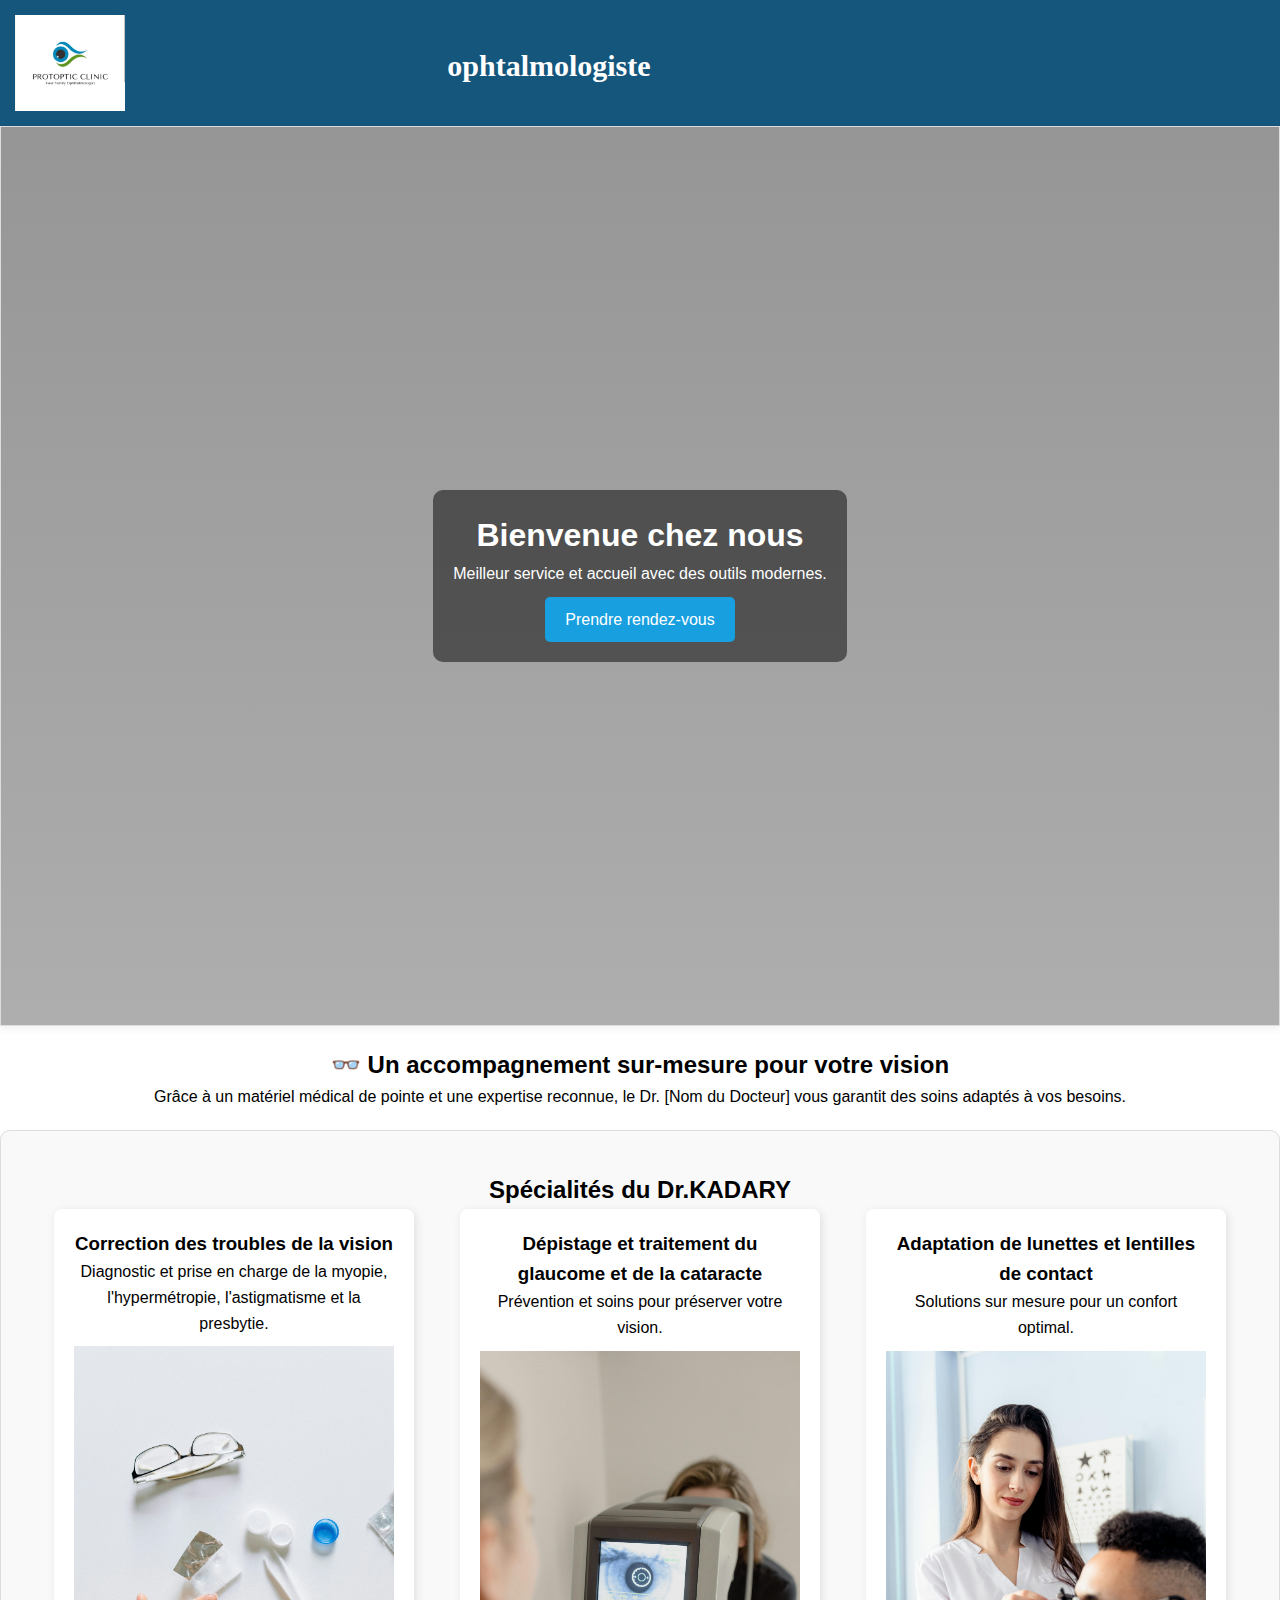
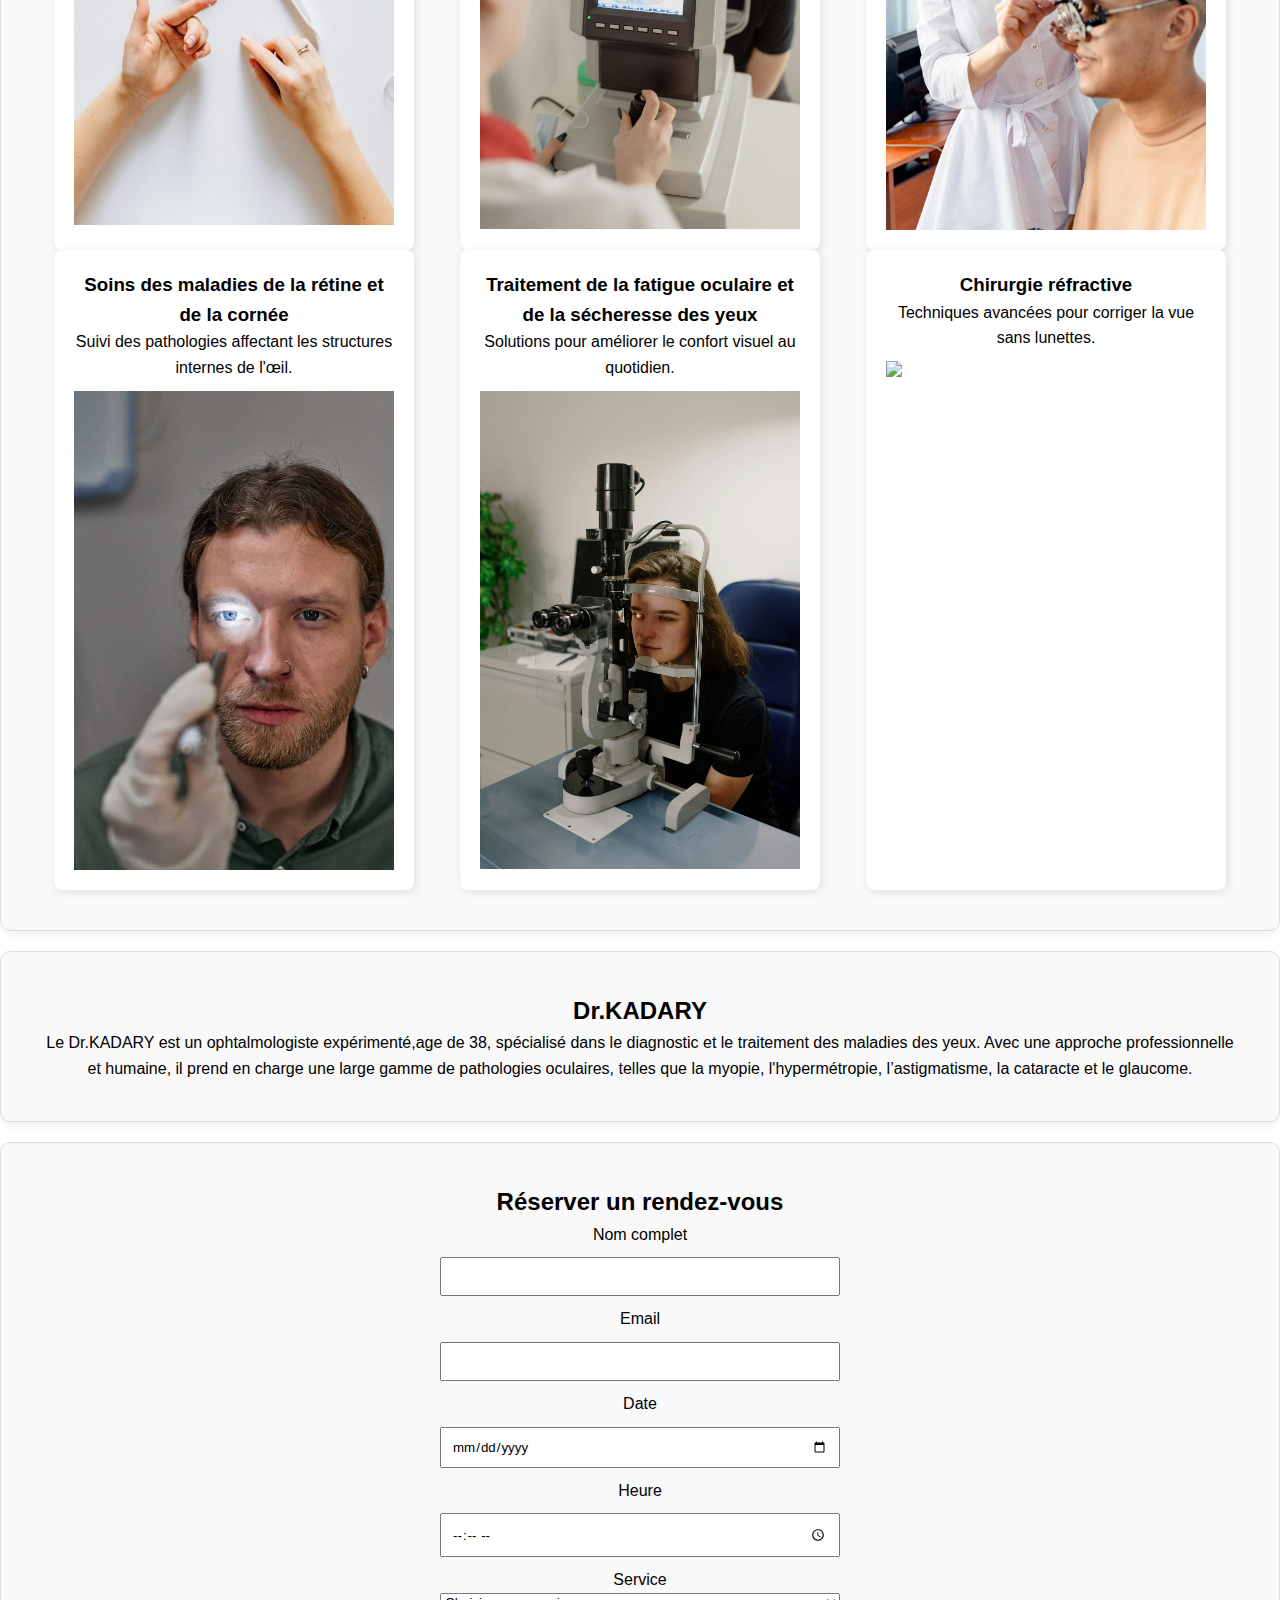
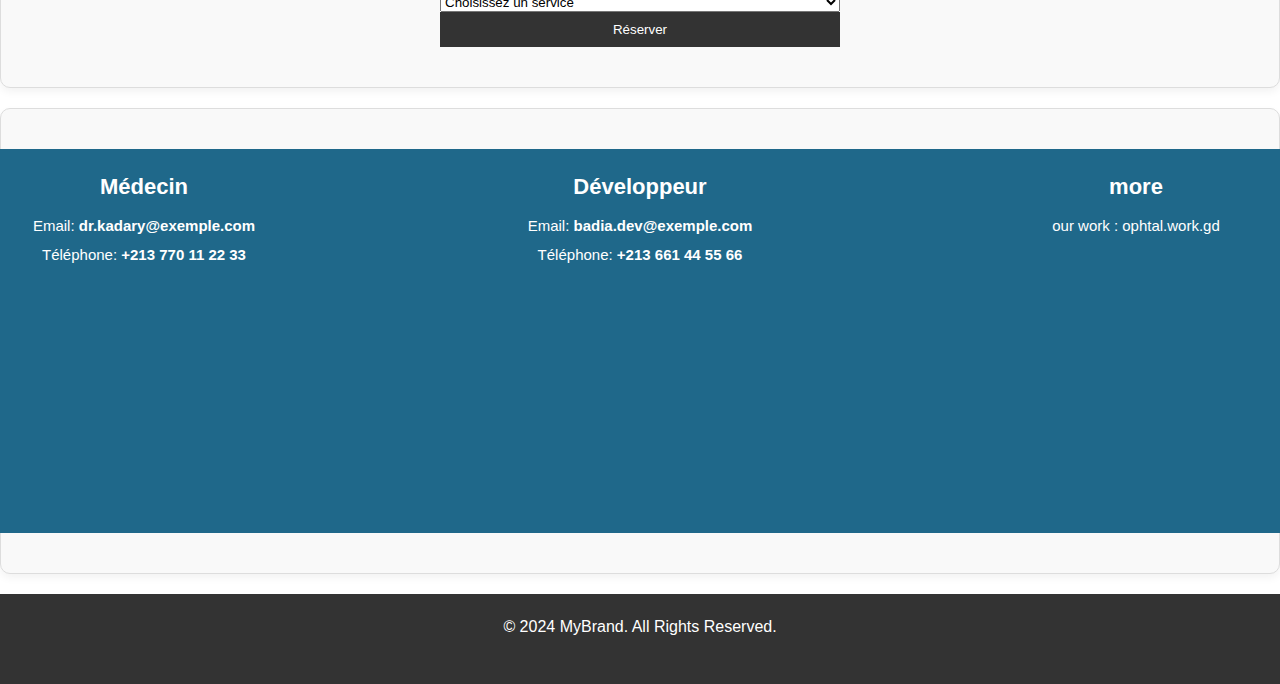
==== commit cf901398: "Update and rename html.html to index.html" ====
--- a/index.html
+++ b/index.html
@@ -18,23 +18,11 @@
     
     <header>
         <div class="logo">
+            <img src="Logo1.jpg" alt="Logo">
+            
+        </div>
+        <span class="logo-text">ophtalmologiste</span>
         
-            <img src="https://encrypted-tbn0.gstatic.com/images?q=tbn:ANd9GcQ0e7bwdrdJiorG4YDumGVyzhPv2bju7knQDw&s" alt="Logo" width="100">
-            ophtalmologiste
-         
-           
-    
-        </div>
-        <!--<nav>
-            <ul>
-                <li><a href="#home">accueil</a></li>
-                <li><a href="#about">à propos</a></li>
-                <li><a href="#services">Services</a></li>
-                <li><a href="#contact">Contact</a></li>
-            </ul>
-        </nav>-->
-
-
         <nav>
             <ul>
               <li><a href="#home" class="nav-link nav-delay-1">accueil</a></li>
@@ -59,12 +47,7 @@
     
         </div>
     </section>
-    <div class="title2">
-        <h2>⚠️this website is for selling</h2>
-    </div>
  
-    
-    
     <div class="title2">
         <h2>👓 Un accompagnement sur-mesure pour votre vision</h2>
             <a>Grâce à un matériel médical de pointe et une expertise reconnue, le Dr. [Nom du Docteur] vous garantit des soins adaptés à vos besoins.</a> 
@@ -130,18 +113,6 @@
         
         </section>
 
-      <!-- Contact Section -->
-    <!--  <section id="contact">
-        <h2>Contact Us</h2>
-        <form>
-            <input type="text" placeholder="Your Name" required>
-            <input type="email" placeholder="Your Email" required>
-            <textarea placeholder="Your Message" required></textarea>
-            <button type="submit">Send Message</button>
-        </form>
-    </section>
--->
-
 <section id="booking">
   <h2>Réserver un rendez-vous</h2>
   <form id="booking-form">
@@ -206,16 +177,16 @@
             </div>
         </div>
     </div>
-  </section>
+</section>
    <!-- Footer -->
-    <footer>
+<footer>
         <p>&copy; 2024 MyBrand. All Rights Reserved.</p>
-    </footer>
+</footer>
 
   
-    <button id="scrollTopBtn" title="Retour en haut">
+<button id="scrollTopBtn" title="Retour en haut">
         <i class="fas fa-arrow-up"></i>
-      </button>
+</button>
       
 
 
--- a/css.css
+++ b/css.css
@@ -22,29 +22,41 @@
 }
 
 .logo {
-  font-family: cursive;
-  font-size: 24px;
-  font-weight: bold;
   display: flex;
   align-items: center;
   flex-direction: column;
 }
 
+.logo-text {
+  font-family: cursive;
+  font-size: 30px;
+  font-weight: bold;
+  margin-top: 5px;
+  
+}
+
 .logo img {
-  width: 80px;
-  margin-bottom: 5px;
-}
+  width: 110px;
+}
+
 
 nav ul {
-  list-style: none;
+  list-style: none ;
   display: flex;
   flex-wrap: wrap;
   gap: 15px;
 }
 
 nav ul li a {
+  font-size: 20PX ;
+  font-family: cursive;
   text-decoration: none;
   color: #fff;
+}
+
+nav ul li:hover {                    transform: scale(1.05);
+  box-shadow: 2px 2px 15px rgba(0, 0, 0, 0.3);
+
 }
 
 section {
@@ -58,8 +70,9 @@
   box-shadow: 0 4px 8px rgba(0,0,0,0.05);
 }
 .hero {
+  border-radius: 0px;
   background-image: 
-  linear-gradient(rgba(0, 0, 0, 0.3), rgba(0, 0, 0, 0.3)),
+  linear-gradient(rgba(0, 0, 0, 0.4), rgba(0, 0, 0, 0.3)),
   url("https://images.pexels.com/photos/6749792/pexels-photo-6749792.jpeg?auto=compress&cs=tinysrgb&w=600");
   background-size: cover; /* تأكد من أن الصورة تغطي كامل الخلفية */
   background-position: center; /* وضع الصورة في المنتصف */
@@ -136,12 +149,7 @@
   border: none;
 }
 
-footer {
-  background: #333;
-  color: white;
-  text-align: center;
-  padding: 10px;
-}
+
 
 /* Responsive Styles */
 @media (max-width: 768px) {
@@ -250,62 +258,96 @@
 
 }      
 
-.box-info {
-  background-color: rgb(31, 104, 138);
-  color: white;
-  padding: 20px;
-  margin: 0; /* <-- نحي margin كاملًا */
-  display: flex;
-  justify-content: space-between;
-  flex-wrap: wrap;
-  width: 100vw; /* يغطي كامل عرض الشاشة */
-}
-
-/*.box-info {
-  background-color: rgb(31, 104, 138);
-  color: white;
-  padding: 20px;
-  margin-top: 10px;
-  display: flex;
-  justify-content: space-between; /* باش يكونو جهة اليمين و جهة اليسار */
-  /*flex-wrap: wrap;
-}*/
-
-.contact-box-left,
-.contact-box-right {
-  width: 20%; /* كل جهة تاخذ تقريبا نصف */
-}
-
-.contact-box-left h3,
-.contact-box-right h3 {
-  margin-bottom: 10px;
-  font-size: 22px;
-}
-
-.contact-box-left p,
-.contact-box-right p {
-  font-size: 15px;
-  margin: 5px 0;
-}
-
-.contact-box-left a,
-.contact-box-right a {
-  color: white;
-  font-weight: bold;
-  text-decoration: none;
-}
-
-.contact-box-left a:hover,
-.contact-box-right a:hover {
-  text-decoration: underline;
-}
-
 
 .full-width-container {
   width: 100vw;
   height: 30vw;
   margin-left: calc(-50vw + 50%); /* يخلي العنصر يخرج من الحصر */
   background-color: rgb(31, 104, 138);
+}
+
+
+
+.box-info {
+  background-color: rgb(31, 104, 138);
+  color: white;
+  padding: 20px;
+  margin: 0; /* <-- نحي margin كاملًا */
+  display: flex;
+  justify-content: space-between;
+  flex-wrap: wrap;
+}
+
+
+
+
+
+
+.contact-box-left,
+.contact-box-right {
+  width: 20%; /* كل جهة تاخذ تقريبا نصف */
+}
+
+.contact-box-left h3,
+.contact-box-right h3 {
+  margin-bottom: 10px;
+  font-size: 22px;
+}
+
+.contact-box-left p,
+.contact-box-right p {
+  font-size: 15px;
+  margin: 5px 0;
+}
+
+.contact-box-left a,
+.contact-box-right a {
+  color: white;
+  font-weight: bold;
+  text-decoration: none;
+}
+
+.contact-box-left a:hover,
+.contact-box-right a:hover {
+  text-decoration: underline;
+}
+
+@media (max-width: 768px) {
+  .contact-box-left,
+  .contact-box-right {
+    width: 100%; /* تخليهم ياخذوا العرض كامل */
+    margin-bottom: 20px; /* تباعد بيناتهم */
+  }
+
+  .box-info {
+    flex-direction: column; /* العناصر تولي وحدة فوق وحدة */
+    align-items: center; /* توسيط العناصر */
+    text-align: center; /* يخلي النص في الوسط */
+  }
+}
+
+
+footer {
+  background: #333;
+  color: white;
+  text-align: center;
+  padding: 20px;
+  background-size: cover;
+  background-position: center;
+  height: 10vh; /* ارتفاع الفوتر */
+  width: 100%; /* يغطي كامل العرض */
+  display: flex;
+  justify-content: center;
+  position: relative;
+  bottom: 0;
+  margin-top: auto;
+}
+
+@media (max-width: 768px) {
+  footer {
+    height: auto; /* تغير الارتفاع في الهواتف */
+    padding: 15px; /* تقليل الحشوة */
+  }
 }
 
 
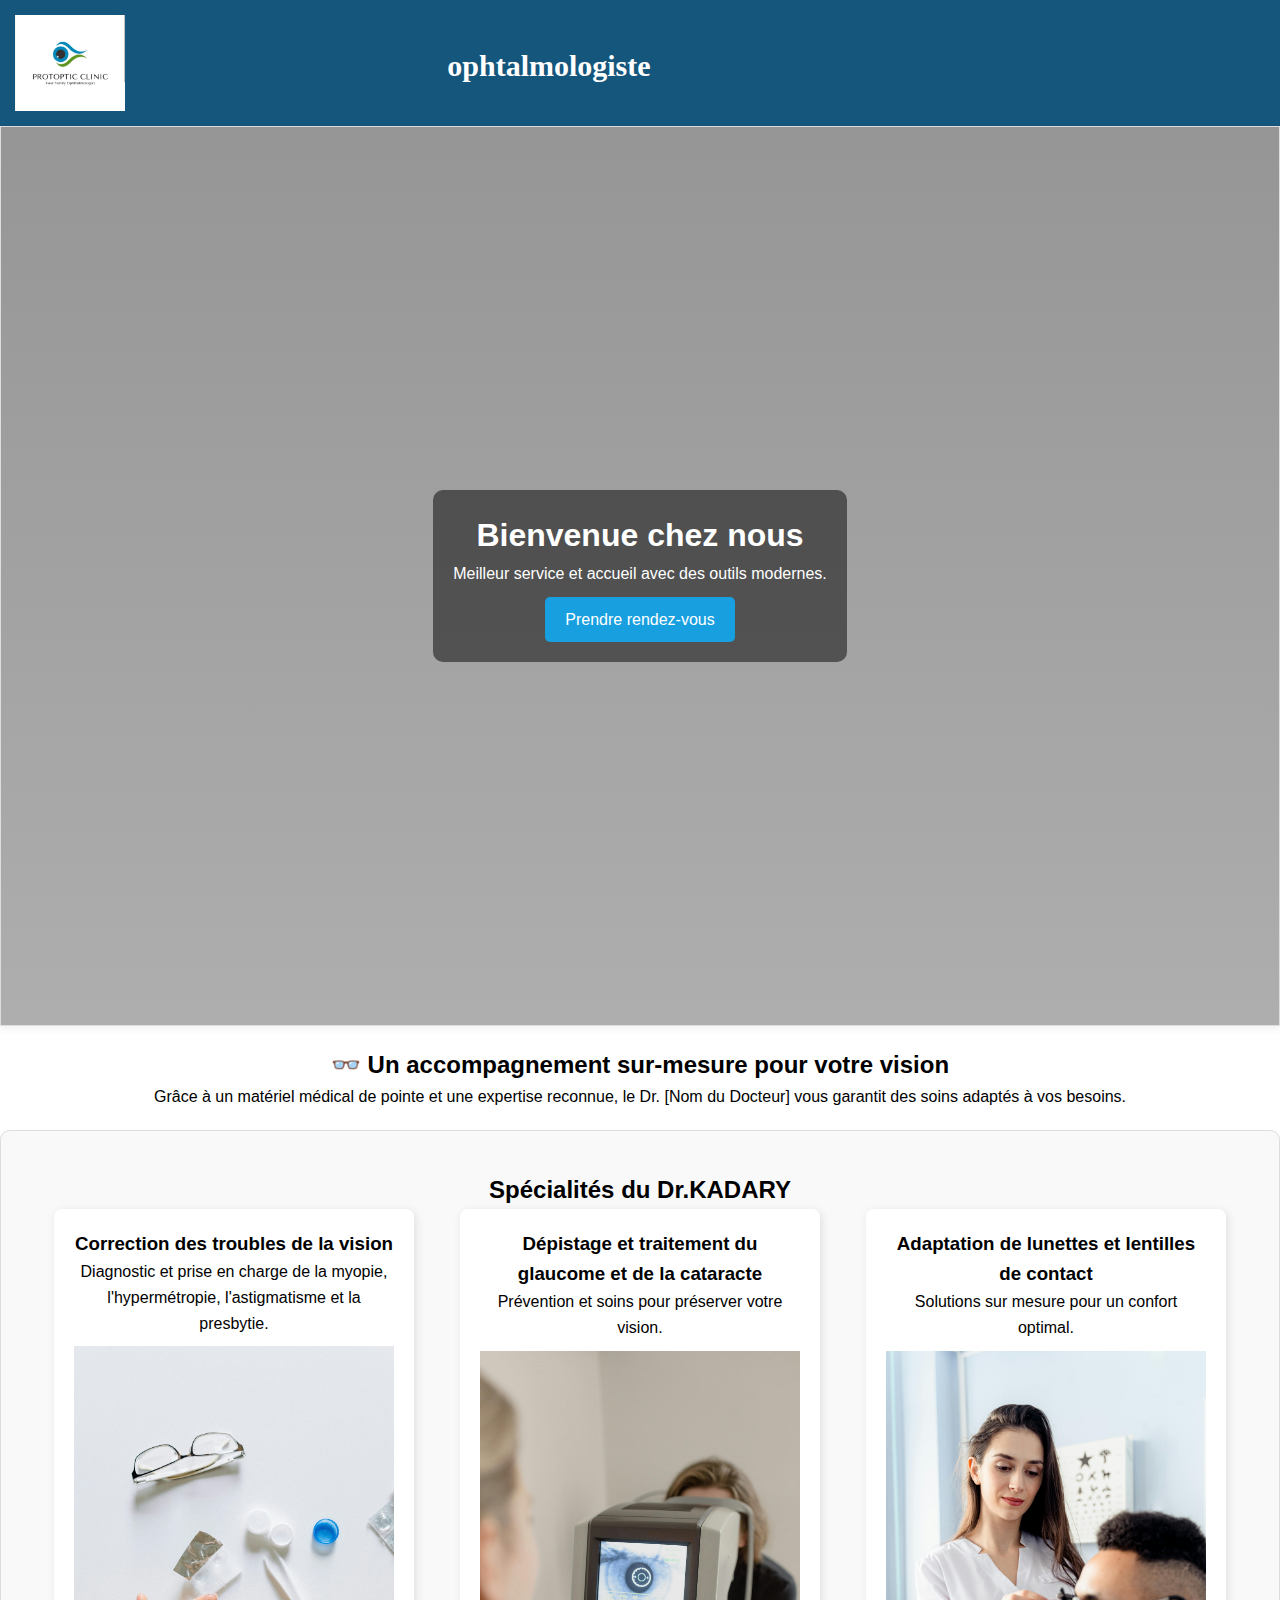
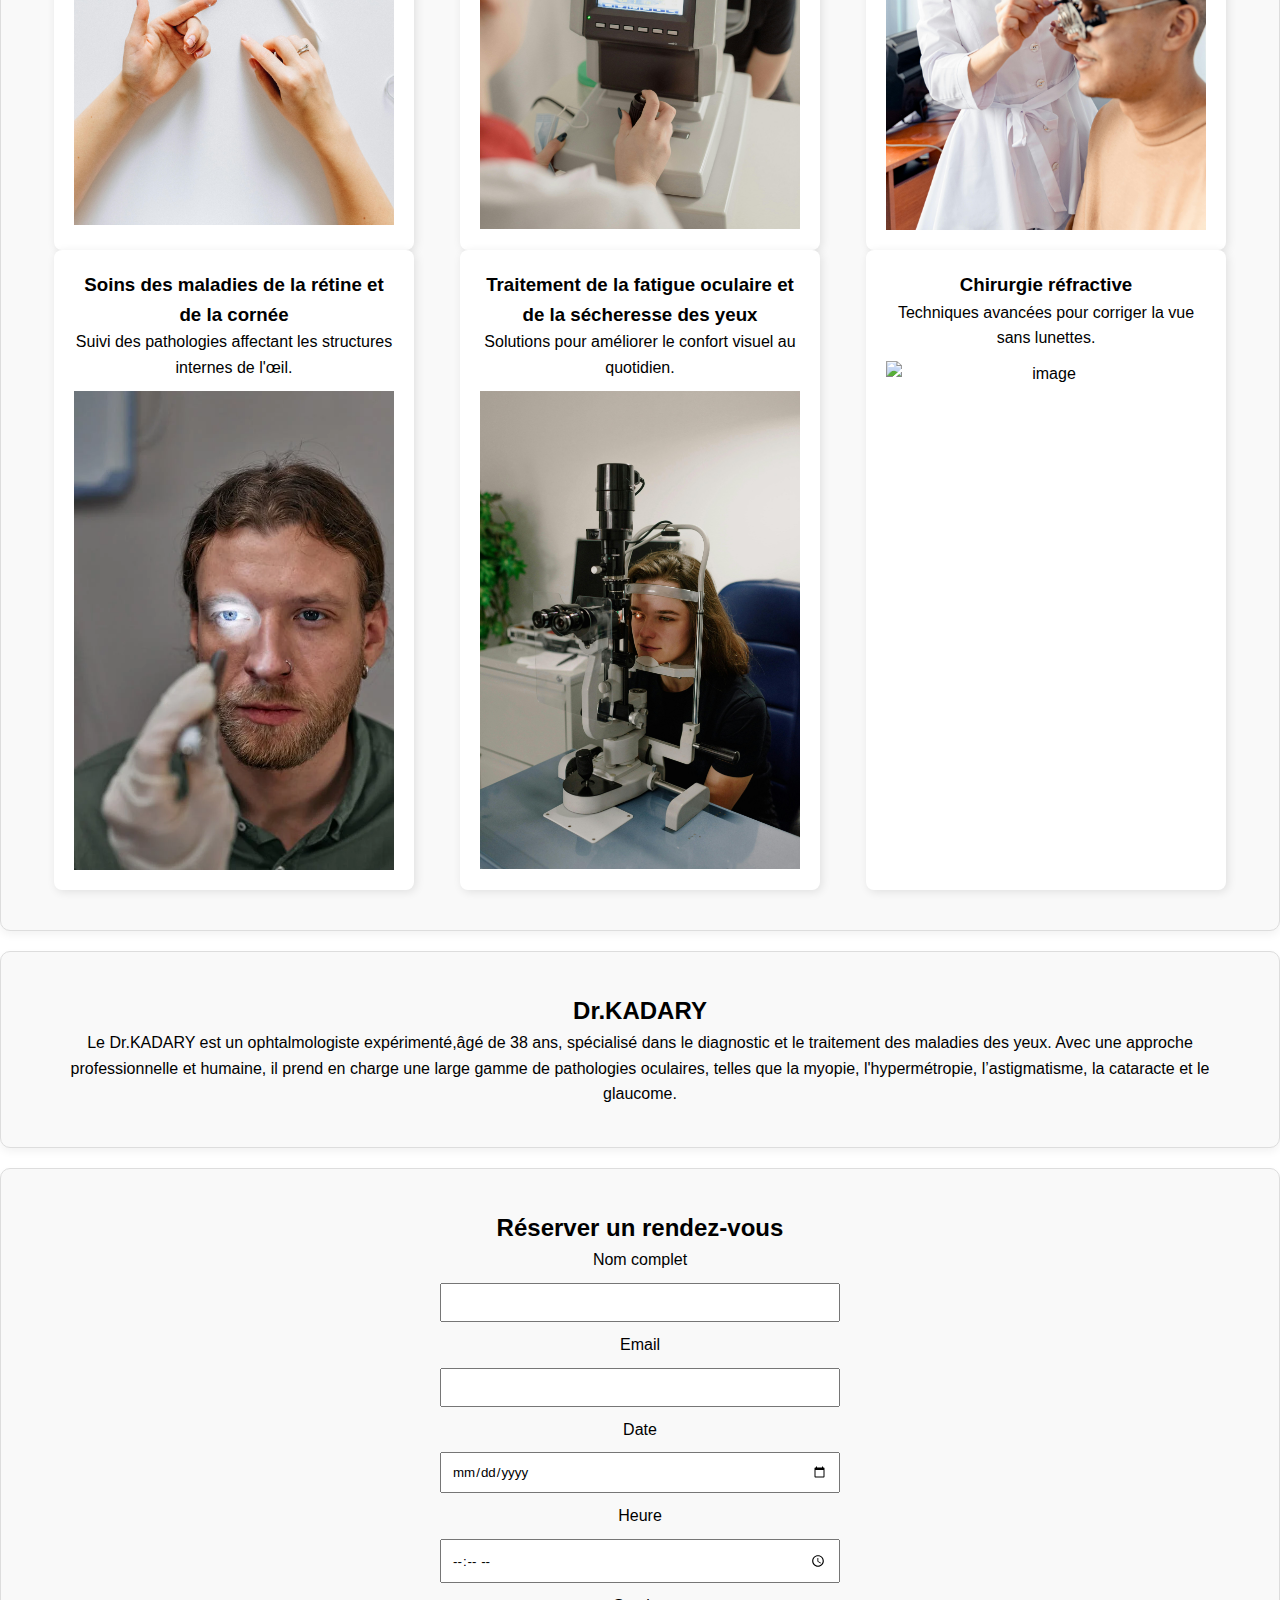
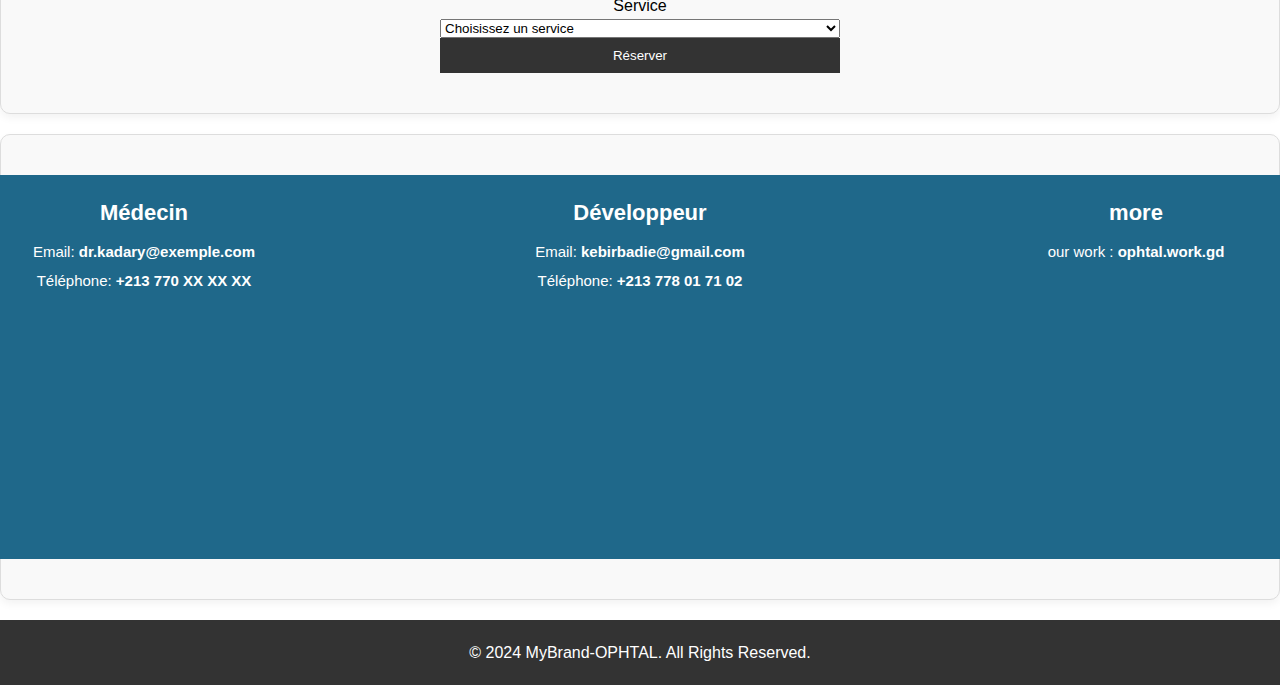
==== commit 7add6fc9: "Update and rename html.html to index.html" ====
--- a/index.html
+++ b/index.html
@@ -18,7 +18,7 @@
     
     <header>
         <div class="logo">
-            <img src="Logo1.jpg" alt="Logo">
+            <img src="Logo1.jpg" alt="Logo" alt="image">
             
         </div>
         <span class="logo-text">ophtalmologiste</span>
@@ -54,26 +54,26 @@
    
     </div>
     <!-- Services Section -->
-    <section id="services fide in">
+    <section id="services" class="fade-in">
         <h2>Spécialités du Dr.KADARY</h2>
         <div class="service-box">
             <div class="service"
                 data-service="Correction de la vision">
                 <h3>Correction des troubles de la vision</h3>
                 <p> Diagnostic et prise en charge de la myopie, l'hypermétropie, l'astigmatisme et la presbytie.</p>
-                <img src="pexels1.jpg" class="responsive-img">
+                <img src="pexels1.jpg" class="responsive-img" alt="image">
             </div>
             <div class="service"
                 data-service="Correction de la vision">
                 <h3>Dépistage et traitement du glaucome et de la cataracte</h3>
                 <p>Prévention et soins pour préserver votre vision.</p>
-                <img src="pexels2.jpg" class="responsive-img">
+                <img src="pexels2.jpg" class="responsive-img" alt="image">
             </div>
             <div class="service"
                 data-service="Correction de la vision">
                 <h3>Adaptation de lunettes et lentilles de contact</h3>
                 <p>Solutions sur mesure pour un confort optimal.</p>
-                <img src="pexels3.jpg" class="responsive-img">
+                <img src="pexels3.jpg" class="responsive-img" alt="image">
             </div>
         </div>
         <div class="service2-box">
@@ -82,19 +82,19 @@
                 data-service="Correction de la vision">
                 <h3>Soins des maladies de la rétine et de la cornée </h3>
                 <p> Suivi des pathologies affectant les structures internes de l'œil.</p>
-                <img src="pexels4.jpg" class="responsive-img">
+                <img src="pexels4.jpg" class="responsive-img" alt="image">
             </div>
             <div class="service"
                 data-service="Correction de la vision">
                 <h3>Traitement de la fatigue oculaire et de la sécheresse des yeux  </h3>
                 <p> Solutions pour améliorer le confort visuel au quotidien.</p>
-                <img src="pexels5.jpg" class="responsive-img">
+                <img src="pexels5.jpg" class="responsive-img" alt="image">
             </div>
             <div class="service"
                 data-service="Correction de la vision">
                 <h3>Chirurgie réfractive</h3>
                 <p> Techniques avancées pour corriger la vue sans lunettes.</p>
-                <img src="https://images.pexels.com/photos/5765827/pexels-photo-5765827.jpeg?auto=compress&cs=tinysrgb&w=600" class="responsive-img">
+                <img src="https://images.pexels.com/photos/5765827/pexels-photo-5765827.jpeg?auto=compress&cs=tinysrgb&w=600" class="responsive-img" alt="image">
             </div>
 
         </div>
@@ -108,7 +108,7 @@
         <section id="about">
             <div class="doctor-info">
                 <h2>Dr.KADARY</h2>
-                <p>Le Dr.KADARY est un ophtalmologiste expérimenté,age de 38, spécialisé dans le diagnostic et le traitement des maladies des yeux. Avec une approche professionnelle et humaine, il prend en charge une large gamme de pathologies oculaires, telles que la myopie, l'hypermétropie, l’astigmatisme, la cataracte et le glaucome.</p>
+                <p>Le Dr.KADARY est un ophtalmologiste expérimenté,âgé de 38 ans, spécialisé dans le diagnostic et le traitement des maladies des yeux. Avec une approche professionnelle et humaine, il prend en charge une large gamme de pathologies oculaires, telles que la myopie, l'hypermétropie, l’astigmatisme, la cataracte et le glaucome.</p>
             </div>
         
         </section>
@@ -163,16 +163,16 @@
             <div class="contact-box-left">
                <h3>Médecin</h3>
                <p>Email: <a href="mailto:dr.kadary@exemple.com">dr.kadary@exemple.com</a></p>
-               <p>Téléphone: <a href="tel:+213770112233">+213 770 11 22 33</a></p>
+               <p>Téléphone: <a href="tel:+213770XXXXXX">+213 770 XX XX XX</a></p>
             </div>
             <div class="contact-box-right">
                 <h3>Développeur</h3>
-                <p>Email: <a href="mailto:badia.dev@exemple.com">badia.dev@exemple.com</a></p>
-                <p>Téléphone: <a href="tel:+213661445566">+213 661 44 55 66</a></p>
+                <p>Email: <a href="mailto:kebirbadie@gmail.com">kebirbadie@gmail.com</a></p>
+                <p>Téléphone: <a href="tel:+213778017102">+213 778 01 71 02</a></p>
             </div>
             <div class="contact-box-right">
                 <h3>more</h3>
-                <p>our work : ophtal.work.gd</p>
+                <p>our work :<a href="www.ophtal.work.gd"> ophtal.work.gd</a></p>
         
             </div>
         </div>
@@ -180,7 +180,7 @@
 </section>
    <!-- Footer -->
 <footer>
-        <p>&copy; 2024 MyBrand. All Rights Reserved.</p>
+        <p>&copy; 2024 MyBrand-OPHTAL. All Rights Reserved.</p>
 </footer>
 
   
--- a/css.css
+++ b/css.css
@@ -3,7 +3,7 @@
   padding: 0;
   box-sizing: border-box;
   font-family: Arial, sans-serif;
-}*
+}
 
 body {
   line-height: 1.6;
@@ -279,7 +279,16 @@
 }
 
 
-
+/* Mobile */
+@media (max-width: 768px) {
+  .full-width-container {
+    height: auto; /* Remove fixed height */
+  }
+  .box-info {
+    flex-direction: column;
+    gap: 20px;
+  }
+}
 
 
 
@@ -332,16 +341,11 @@
   color: white;
   text-align: center;
   padding: 20px;
-  background-size: cover;
-  background-position: center;
-  height: 10vh; /* ارتفاع الفوتر */
-  width: 100%; /* يغطي كامل العرض */
-  display: flex;
-  justify-content: center;
-  position: relative;
-  bottom: 0;
-  margin-top: auto;
-}
+  width: 100%;
+  margin-top: auto; /* Pushes footer to bottom */
+}
+
+/* Remove position: absolute and height constraints */
 
 @media (max-width: 768px) {
   footer {
